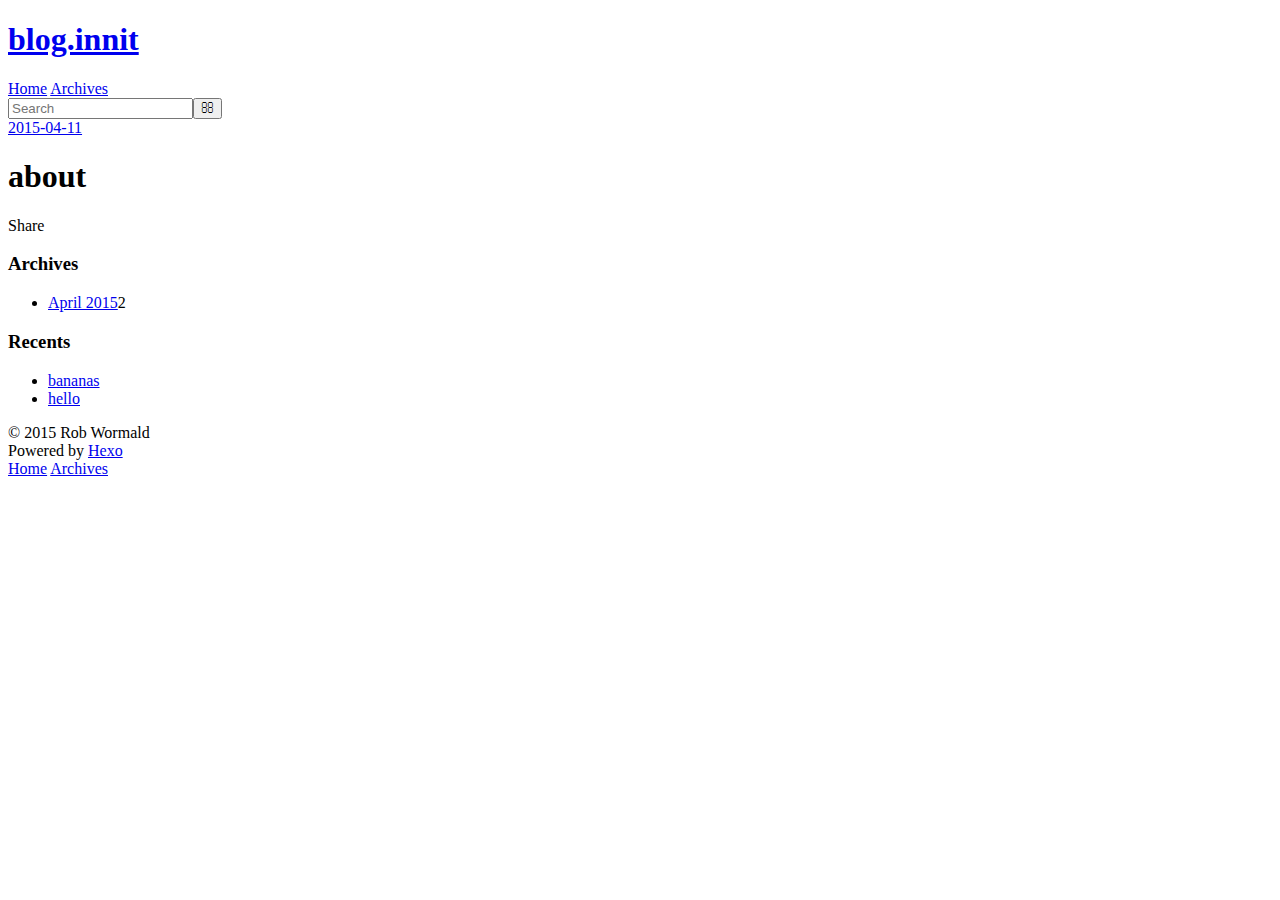
==== about/index.html @ be56ed7e "Site updated: 2015-04-11 02:31:14" ====
<!DOCTYPE html>
<html>
<head>
  <meta charset="utf-8">
  
  <title>about | blog.innit</title>
  <meta name="viewport" content="width=device-width, initial-scale=1, maximum-scale=1">
  <meta name="description" content="javascript blag">
<meta property="og:type" content="website">
<meta property="og:title" content="about">
<meta property="og:url" content="http://innit.github.io/about/index.html">
<meta property="og:site_name" content="blog.innit">
<meta property="og:description" content="javascript blag">
<meta name="twitter:card" content="summary">
<meta name="twitter:title" content="about">
<meta name="twitter:description" content="javascript blag">
  
    <link rel="alternative" href="/atom.xml" title="blog.innit" type="application/atom+xml">
  
  
    <link rel="icon" href="/favicon.png">
  
  <link href="//fonts.googleapis.com/css?family=Source+Code+Pro" rel="stylesheet" type="text/css">
  <link rel="stylesheet" href="/blog/./css/style.css" type="text/css">
  

</head>

<body>
  <div id="container">
    <div id="wrap">
      <header id="header">
  <div id="banner"></div>
  <div id="header-outer" class="outer">
    <div id="header-title" class="inner">
      <h1 id="logo-wrap">
        <a href="/" id="logo">blog.innit</a>
      </h1>
      
    </div>
    <div id="header-inner" class="inner">
      <nav id="main-nav">
        <a id="main-nav-toggle" class="nav-icon"></a>
        
          <a class="main-nav-link" href="/">Home</a>
        
          <a class="main-nav-link" href="/archives">Archives</a>
        
      </nav>
      <nav id="sub-nav">
        
          <a id="nav-rss-link" class="nav-icon" href="/atom.xml" title="RSS Feed"></a>
        
        <a id="nav-search-btn" class="nav-icon" title="Search"></a>
      </nav>
      <div id="search-form-wrap">
        <form action="//google.com/search" method="get" accept-charset="UTF-8" class="search-form"><input type="search" name="q" results="0" class="search-form-input" placeholder="Search"><button type="submit" class="search-form-submit">&#xF002;</button><input type="hidden" name="q" value="site:http://innit.github.io"></form>
      </div>
    </div>
  </div>
</header>
      <div class="outer">
        <section id="main"><article id="page-undefined" class="article article-type-page" itemscope itemprop="blogPost">
  <div class="article-meta">
    <a href="/blog/about/index.html" class="article-date">
  <time datetime="2015-04-11T09:03:43.000Z" itemprop="datePublished">2015-04-11</time>
</a>
    
  </div>
  <div class="article-inner">
    
    
      <header class="article-header">
        
  
    <h1 class="article-title" itemprop="name">
      about
    </h1>
  

      </header>
    
    <div class="article-entry" itemprop="articleBody">
      
        
      
    </div>
    <footer class="article-footer">
      <a data-url="http://innit.github.io/about/index.html" data-id="ci8ctoqxe00018dioqwnt74qx" class="article-share-link">Share</a>
      
      
    </footer>
  </div>
  
    
  
</article>

</section>
        
          <aside id="sidebar">
  
    
  
    
  
    
  
    
  <div class="widget-wrap">
    <h3 class="widget-title">Archives</h3>
    <div class="widget">
      <ul class="archive-list"><li class="archive-list-item"><a class="archive-list-link" href="/blog/archives/2015/04/">April 2015</a><span class="archive-list-count">2</span></li></ul>
    </div>
  </div>

  
    
  <div class="widget-wrap">
    <h3 class="widget-title">Recents</h3>
    <div class="widget">
      <ul>
        
          <li>
            <a href="/blog/2015/04/11/bananas/">bananas</a>
          </li>
        
          <li>
            <a href="/blog/2015/04/11/hello/">hello</a>
          </li>
        
      </ul>
    </div>
  </div>

  
</aside>
        
      </div>
      <footer id="footer">
  
  <div class="outer">
    <div id="footer-info" class="inner">
      &copy; 2015 Rob Wormald<br>
      Powered by <a href="http://hexo.io/" target="_blank">Hexo</a>
    </div>
  </div>
</footer>
    </div>
    <nav id="mobile-nav">
  
    <a href="/" class="mobile-nav-link">Home</a>
  
    <a href="/archives" class="mobile-nav-link">Archives</a>
  
</nav>
    

<script src="//ajax.googleapis.com/ajax/libs/jquery/2.0.3/jquery.min.js"></script>


  <link rel="stylesheet" href="/blog/fancybox/jquery.fancybox.css" type="text/css">
  <script src="/blog/fancybox/jquery.fancybox.pack.js" type="text/javascript"></script>


<script src="/blog/js/script.js" type="text/javascript"></script>

  </div>
</body>
</html>
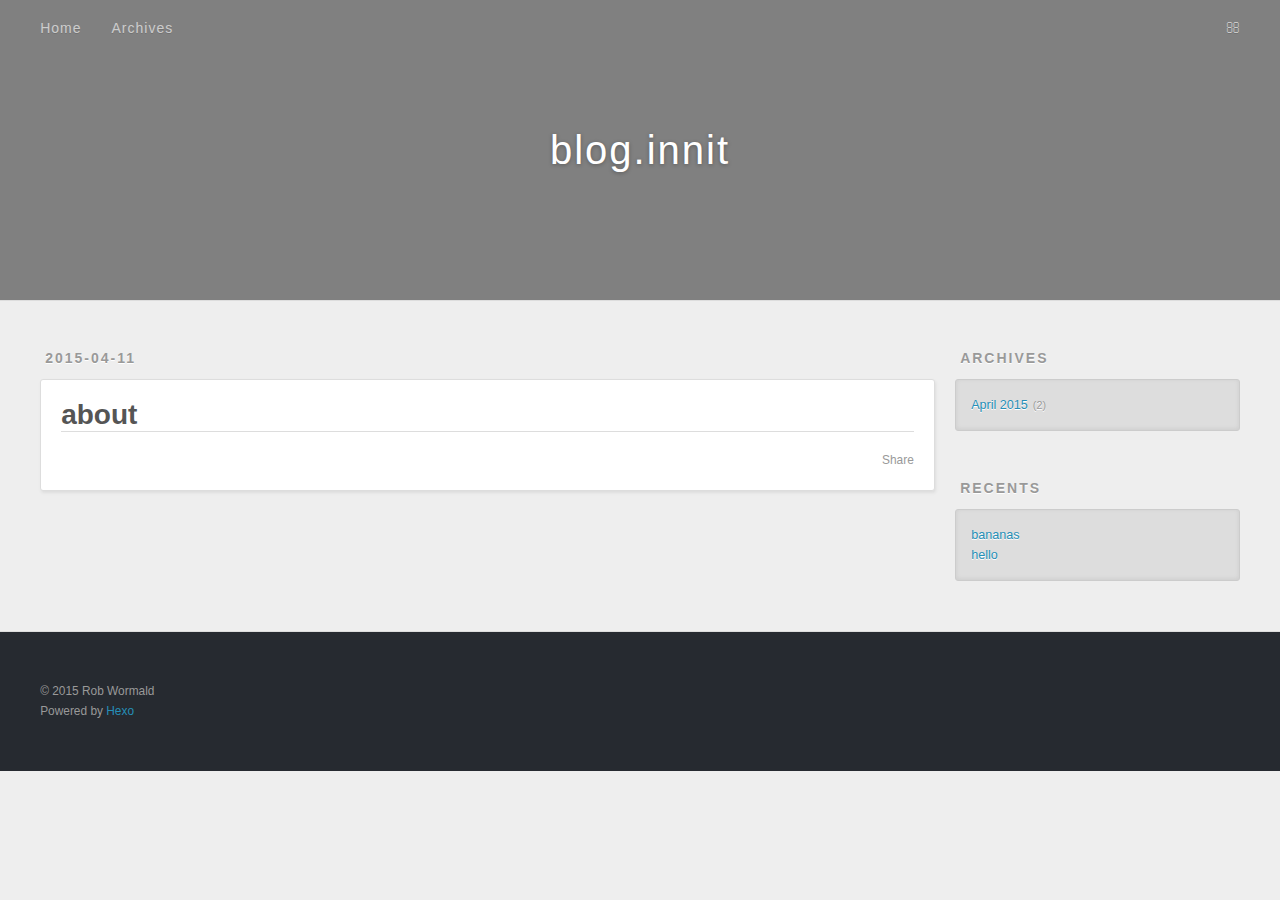
==== commit 7fe8d7dd: "Site updated: 2015-04-11 02:45:15" ====
--- a/about/index.html
+++ b/about/index.html
@@ -14,6 +14,8 @@
 <meta name="twitter:card" content="summary">
 <meta name="twitter:title" content="about">
 <meta name="twitter:description" content="javascript blag">
+<meta name="twitter:creator" content="@robwormald">
+<link rel="publisher" href="robwormald">
   
     <link rel="alternative" href="/atom.xml" title="blog.innit" type="application/atom+xml">
   
@@ -21,8 +23,21 @@
     <link rel="icon" href="/favicon.png">
   
   <link href="//fonts.googleapis.com/css?family=Source+Code+Pro" rel="stylesheet" type="text/css">
-  <link rel="stylesheet" href="/blog/./css/style.css" type="text/css">
+  <link rel="stylesheet" href="/./css/style.css" type="text/css">
   
+<!-- Google Analytics -->
+<script type="text/javascript">
+(function(i,s,o,g,r,a,m){i['GoogleAnalyticsObject']=r;i[r]=i[r]||function(){
+(i[r].q=i[r].q||[]).push(arguments)},i[r].l=1*new Date();a=s.createElement(o),
+m=s.getElementsByTagName(o)[0];a.async=1;a.src=g;m.parentNode.insertBefore(a,m)
+})(window,document,'script','//www.google-analytics.com/analytics.js','ga');
+
+ga('create', 'UA-61708644-1', 'auto');
+ga('send', 'pageview');
+
+</script>
+<!-- End Google Analytics -->
+
 
 </head>
 
@@ -62,7 +77,7 @@
       <div class="outer">
         <section id="main"><article id="page-undefined" class="article article-type-page" itemscope itemprop="blogPost">
   <div class="article-meta">
-    <a href="/blog/about/index.html" class="article-date">
+    <a href="/about/index.html" class="article-date">
   <time datetime="2015-04-11T09:03:43.000Z" itemprop="datePublished">2015-04-11</time>
 </a>
     
@@ -86,7 +101,7 @@
       
     </div>
     <footer class="article-footer">
-      <a data-url="http://innit.github.io/about/index.html" data-id="ci8ctoqxe00018dioqwnt74qx" class="article-share-link">Share</a>
+      <a data-url="http://innit.github.io/about/index.html" data-id="ci8cu6v380001fhiofdmu8w2y" class="article-share-link">Share</a>
       
       
     </footer>
@@ -110,7 +125,7 @@
   <div class="widget-wrap">
     <h3 class="widget-title">Archives</h3>
     <div class="widget">
-      <ul class="archive-list"><li class="archive-list-item"><a class="archive-list-link" href="/blog/archives/2015/04/">April 2015</a><span class="archive-list-count">2</span></li></ul>
+      <ul class="archive-list"><li class="archive-list-item"><a class="archive-list-link" href="/archives/2015/04/">April 2015</a><span class="archive-list-count">2</span></li></ul>
     </div>
   </div>
 
@@ -122,11 +137,11 @@
       <ul>
         
           <li>
-            <a href="/blog/2015/04/11/bananas/">bananas</a>
+            <a href="/2015/04/11/bananas/">bananas</a>
           </li>
         
           <li>
-            <a href="/blog/2015/04/11/hello/">hello</a>
+            <a href="/2015/04/11/hello/">hello</a>
           </li>
         
       </ul>
@@ -159,11 +174,11 @@
 <script src="//ajax.googleapis.com/ajax/libs/jquery/2.0.3/jquery.min.js"></script>
 
 
-  <link rel="stylesheet" href="/blog/fancybox/jquery.fancybox.css" type="text/css">
-  <script src="/blog/fancybox/jquery.fancybox.pack.js" type="text/javascript"></script>
+  <link rel="stylesheet" href="/fancybox/jquery.fancybox.css" type="text/css">
+  <script src="/fancybox/jquery.fancybox.pack.js" type="text/javascript"></script>
 
 
-<script src="/blog/js/script.js" type="text/javascript"></script>
+<script src="/js/script.js" type="text/javascript"></script>
 
   </div>
 </body>
--- a/css/style.css
+++ b/css/style.css
@@ -0,0 +1,1372 @@
+body {
+  width: 100%;
+}
+body:before,
+body:after {
+  content: "";
+  display: table;
+}
+body:after {
+  clear: both;
+}
+html,
+body,
+div,
+span,
+applet,
+object,
+iframe,
+h1,
+h2,
+h3,
+h4,
+h5,
+h6,
+p,
+blockquote,
+pre,
+a,
+abbr,
+acronym,
+address,
+big,
+cite,
+code,
+del,
+dfn,
+em,
+img,
+ins,
+kbd,
+q,
+s,
+samp,
+small,
+strike,
+strong,
+sub,
+sup,
+tt,
+var,
+dl,
+dt,
+dd,
+ol,
+ul,
+li,
+fieldset,
+form,
+label,
+legend,
+table,
+caption,
+tbody,
+tfoot,
+thead,
+tr,
+th,
+td {
+  margin: 0;
+  padding: 0;
+  border: 0;
+  outline: 0;
+  font-weight: inherit;
+  font-style: inherit;
+  font-family: inherit;
+  font-size: 100%;
+  vertical-align: baseline;
+}
+body {
+  line-height: 1;
+  color: #000;
+  background: #fff;
+}
+ol,
+ul {
+  list-style: none;
+}
+table {
+  border-collapse: separate;
+  border-spacing: 0;
+  vertical-align: middle;
+}
+caption,
+th,
+td {
+  text-align: left;
+  font-weight: normal;
+  vertical-align: middle;
+}
+a img {
+  border: none;
+}
+input,
+button {
+  margin: 0;
+  padding: 0;
+}
+input::-moz-focus-inner,
+button::-moz-focus-inner {
+  border: 0;
+  padding: 0;
+}
+@font-face {
+  font-family: FontAwesome;
+  font-style: normal;
+  font-weight: normal;
+  src: url("fonts/fontawesome-webfont.eot?v=#4.0.3");
+  src: url("fonts/fontawesome-webfont.eot?#iefix&v=#4.0.3") format("embedded-opentype"), url("fonts/fontawesome-webfont.woff?v=#4.0.3") format("woff"), url("fonts/fontawesome-webfont.ttf?v=#4.0.3") format("truetype"), url("fonts/fontawesome-webfont.svg#fontawesomeregular?v=#4.0.3") format("svg");
+}
+html,
+body,
+#container {
+  height: 100%;
+}
+body {
+  background: #eee;
+  font: 14px "Helvetica Neue", Helvetica, Arial, sans-serif;
+  -webkit-text-size-adjust: 100%;
+}
+.outer {
+  max-width: 1220px;
+  margin: 0 auto;
+  padding: 0 20px;
+}
+.outer:before,
+.outer:after {
+  content: "";
+  display: table;
+}
+.outer:after {
+  clear: both;
+}
+.inner {
+  display: inline;
+  float: left;
+  width: 98.3333333333333%;
+  margin: 0 0.8333333333333%;
+}
+.left,
+.alignleft {
+  float: left;
+}
+.right,
+.alignright {
+  float: right;
+}
+.clear {
+  clear: both;
+}
+#container {
+  position: relative;
+}
+.mobile-nav-on {
+  overflow: hidden;
+}
+#wrap {
+  height: 100%;
+  width: 100%;
+  position: absolute;
+  top: 0;
+  left: 0;
+  -webkit-transition: 0.2s ease-out;
+  -moz-transition: 0.2s ease-out;
+  -ms-transition: 0.2s ease-out;
+  transition: 0.2s ease-out;
+  z-index: 1;
+  background: #eee;
+}
+.mobile-nav-on #wrap {
+  left: 280px;
+}
+@media screen and (min-width: 768px) {
+  #main {
+    display: inline;
+    float: left;
+    width: 73.3333333333333%;
+    margin: 0 0.8333333333333%;
+  }
+}
+.article-date,
+.article-category-link,
+.archive-year,
+.widget-title {
+  text-decoration: none;
+  text-transform: uppercase;
+  letter-spacing: 2px;
+  color: #999;
+  margin-bottom: 1em;
+  margin-left: 5px;
+  line-height: 1em;
+  text-shadow: 0 1px #fff;
+  font-weight: bold;
+}
+.article-inner,
+.archive-article-inner {
+  background: #fff;
+  -webkit-box-shadow: 1px 2px 3px #ddd;
+  box-shadow: 1px 2px 3px #ddd;
+  border: 1px solid #ddd;
+  -webkit-border-radius: 3px;
+  border-radius: 3px;
+}
+.article-entry h1,
+.widget h1 {
+  font-size: 2em;
+}
+.article-entry h2,
+.widget h2 {
+  font-size: 1.5em;
+}
+.article-entry h3,
+.widget h3 {
+  font-size: 1.3em;
+}
+.article-entry h4,
+.widget h4 {
+  font-size: 1.2em;
+}
+.article-entry h5,
+.widget h5 {
+  font-size: 1em;
+}
+.article-entry h6,
+.widget h6 {
+  font-size: 1em;
+  color: #999;
+}
+.article-entry hr,
+.widget hr {
+  border: 1px dashed #ddd;
+}
+.article-entry strong,
+.widget strong {
+  font-weight: bold;
+}
+.article-entry em,
+.widget em,
+.article-entry cite,
+.widget cite {
+  font-style: italic;
+}
+.article-entry sup,
+.widget sup,
+.article-entry sub,
+.widget sub {
+  font-size: 0.75em;
+  line-height: 0;
+  position: relative;
+  vertical-align: baseline;
+}
+.article-entry sup,
+.widget sup {
+  top: -0.5em;
+}
+.article-entry sub,
+.widget sub {
+  bottom: -0.2em;
+}
+.article-entry small,
+.widget small {
+  font-size: 0.85em;
+}
+.article-entry acronym,
+.widget acronym,
+.article-entry abbr,
+.widget abbr {
+  border-bottom: 1px dotted;
+}
+.article-entry ul,
+.widget ul,
+.article-entry ol,
+.widget ol,
+.article-entry dl,
+.widget dl {
+  margin: 0 20px;
+  line-height: 1.6em;
+}
+.article-entry ul ul,
+.widget ul ul,
+.article-entry ol ul,
+.widget ol ul,
+.article-entry ul ol,
+.widget ul ol,
+.article-entry ol ol,
+.widget ol ol {
+  margin-top: 0;
+  margin-bottom: 0;
+}
+.article-entry ul,
+.widget ul {
+  list-style: disc;
+}
+.article-entry ol,
+.widget ol {
+  list-style: decimal;
+}
+.article-entry dt,
+.widget dt {
+  font-weight: bold;
+}
+#header {
+  height: 300px;
+  position: relative;
+  border-bottom: 1px solid #ddd;
+  background-color: #808080;
+}
+#header:before,
+#header:after {
+  content: "";
+  position: absolute;
+  left: 0;
+  right: 0;
+  height: 40px;
+}
+#header:before {
+  top: 0;
+}
+#header:after {
+  bottom: 0;
+}
+#header-outer {
+  height: 100%;
+  position: relative;
+}
+#header-inner {
+  position: relative;
+  overflow: hidden;
+}
+#banner {
+  position: absolute;
+  top: 0;
+  left: 0;
+  width: 100%;
+  height: 100%;
+  background: url("images/banner.jpg") center #000;
+  -webkit-background-size: cover;
+  -moz-background-size: cover;
+  background-size: cover;
+  z-index: -1;
+}
+#header-title {
+  text-align: center;
+  height: 40px;
+  position: absolute;
+  top: 50%;
+  left: 0;
+  margin-top: -20px;
+}
+#logo,
+#subtitle {
+  text-decoration: none;
+  color: #fff;
+  font-weight: 300;
+  text-shadow: 0 1px 4px rgba(0,0,0,0.3);
+}
+#logo {
+  font-size: 40px;
+  line-height: 40px;
+  letter-spacing: 2px;
+}
+#subtitle {
+  font-size: 16px;
+  line-height: 16px;
+  letter-spacing: 1px;
+}
+#subtitle-wrap {
+  margin-top: 16px;
+}
+#main-nav {
+  float: left;
+  margin-left: -15px;
+}
+.nav-icon,
+.main-nav-link {
+  float: left;
+  color: #fff;
+  opacity: 0.6;
+  text-decoration: none;
+  text-shadow: 0 1px rgba(0,0,0,0.2);
+  -webkit-transition: opacity 0.2s;
+  -moz-transition: opacity 0.2s;
+  -ms-transition: opacity 0.2s;
+  transition: opacity 0.2s;
+  display: block;
+  padding: 20px 15px;
+}
+.nav-icon:hover,
+.main-nav-link:hover {
+  opacity: 1;
+}
+.nav-icon {
+  font-family: FontAwesome;
+  text-align: center;
+  font-size: 14px;
+  width: 14px;
+  height: 14px;
+  padding: 20px 15px;
+  position: relative;
+  cursor: pointer;
+}
+.main-nav-link {
+  font-weight: 300;
+  letter-spacing: 1px;
+}
+@media screen and (max-width: 479px) {
+  .main-nav-link {
+    display: none;
+  }
+}
+#main-nav-toggle {
+  display: none;
+}
+#main-nav-toggle:before {
+  content: "\f0c9";
+}
+@media screen and (max-width: 479px) {
+  #main-nav-toggle {
+    display: block;
+  }
+}
+#sub-nav {
+  float: right;
+  margin-right: -15px;
+}
+#nav-rss-link:before {
+  content: "\f09e";
+}
+#nav-search-btn:before {
+  content: "\f002";
+}
+#search-form-wrap {
+  position: absolute;
+  top: 15px;
+  width: 150px;
+  height: 30px;
+  right: -150px;
+  opacity: 0;
+  -webkit-transition: 0.2s ease-out;
+  -moz-transition: 0.2s ease-out;
+  -ms-transition: 0.2s ease-out;
+  transition: 0.2s ease-out;
+}
+#search-form-wrap.on {
+  opacity: 1;
+  right: 0;
+}
+@media screen and (max-width: 479px) {
+  #search-form-wrap {
+    width: 100%;
+    right: -100%;
+  }
+}
+.search-form {
+  position: absolute;
+  top: 0;
+  left: 0;
+  right: 0;
+  background: #fff;
+  padding: 5px 15px;
+  -webkit-border-radius: 15px;
+  border-radius: 15px;
+  -webkit-box-shadow: 0 0 10px rgba(0,0,0,0.3);
+  box-shadow: 0 0 10px rgba(0,0,0,0.3);
+}
+.search-form-input {
+  border: none;
+  background: none;
+  color: #555;
+  width: 100%;
+  font: 13px "Helvetica Neue", Helvetica, Arial, sans-serif;
+  outline: none;
+}
+.search-form-input::-webkit-search-results-decoration,
+.search-form-input::-webkit-search-cancel-button {
+  -webkit-appearance: none;
+}
+.search-form-submit {
+  position: absolute;
+  top: 50%;
+  right: 10px;
+  margin-top: -7px;
+  font: 13px FontAwesome;
+  border: none;
+  background: none;
+  color: #bbb;
+  cursor: pointer;
+}
+.search-form-submit:hover,
+.search-form-submit:focus {
+  color: #777;
+}
+.article {
+  margin: 50px 0;
+}
+.article-inner {
+  overflow: hidden;
+}
+.article-meta:before,
+.article-meta:after {
+  content: "";
+  display: table;
+}
+.article-meta:after {
+  clear: both;
+}
+.article-date {
+  float: left;
+}
+.article-category {
+  float: left;
+  line-height: 1em;
+  color: #ccc;
+  text-shadow: 0 1px #fff;
+  margin-left: 8px;
+}
+.article-category:before {
+  content: "\2022";
+}
+.article-category-link {
+  margin: 0 12px 1em;
+}
+.article-header {
+  padding: 20px 20px 0;
+}
+.article-title {
+  text-decoration: none;
+  font-size: 2em;
+  font-weight: bold;
+  color: #555;
+  line-height: 1.1em;
+  -webkit-transition: color 0.2s;
+  -moz-transition: color 0.2s;
+  -ms-transition: color 0.2s;
+  transition: color 0.2s;
+}
+a.article-title:hover {
+  color: #258fb8;
+}
+.article-entry {
+  color: #555;
+  padding: 0 20px;
+}
+.article-entry:before,
+.article-entry:after {
+  content: "";
+  display: table;
+}
+.article-entry:after {
+  clear: both;
+}
+.article-entry p,
+.article-entry table {
+  line-height: 1.6em;
+  margin: 1.6em 0;
+}
+.article-entry h1,
+.article-entry h2,
+.article-entry h3,
+.article-entry h4,
+.article-entry h5,
+.article-entry h6 {
+  font-weight: bold;
+}
+.article-entry h1,
+.article-entry h2,
+.article-entry h3,
+.article-entry h4,
+.article-entry h5,
+.article-entry h6 {
+  line-height: 1.1em;
+  margin: 1.1em 0;
+}
+.article-entry a {
+  color: #258fb8;
+  text-decoration: none;
+}
+.article-entry a:hover {
+  text-decoration: underline;
+}
+.article-entry ul,
+.article-entry ol,
+.article-entry dl {
+  margin-top: 1.6em;
+  margin-bottom: 1.6em;
+}
+.article-entry img,
+.article-entry video {
+  max-width: 100%;
+  height: auto;
+  display: block;
+  margin: auto;
+}
+.article-entry iframe {
+  border: none;
+}
+.article-entry table {
+  width: 100%;
+  border-collapse: collapse;
+  border-spacing: 0;
+}
+.article-entry th {
+  font-weight: bold;
+  border-bottom: 3px solid #ddd;
+  padding-bottom: 0.5em;
+}
+.article-entry td {
+  border-bottom: 1px solid #ddd;
+  padding: 10px 0;
+}
+.article-entry blockquote {
+  font-family: Georgia, "Times New Roman", serif;
+  font-size: 1.4em;
+  margin: 1.6em 20px;
+  text-align: center;
+}
+.article-entry blockquote footer {
+  font-size: 14px;
+  margin: 1.6em 0;
+  font-family: "Helvetica Neue", Helvetica, Arial, sans-serif;
+}
+.article-entry blockquote footer cite:before {
+  content: "—";
+  padding: 0 0.5em;
+}
+.article-entry .pullquote {
+  text-align: left;
+  width: 45%;
+  margin: 0;
+}
+.article-entry .pullquote.left {
+  margin-left: 0.5em;
+  margin-right: 1em;
+}
+.article-entry .pullquote.right {
+  margin-right: 0.5em;
+  margin-left: 1em;
+}
+.article-entry .caption {
+  color: #999;
+  display: block;
+  font-size: 0.9em;
+  margin-top: 0.5em;
+  position: relative;
+  text-align: center;
+}
+.article-entry .video-container {
+  position: relative;
+  padding-top: 56.25%;
+  height: 0;
+  overflow: hidden;
+}
+.article-entry .video-container iframe,
+.article-entry .video-container object,
+.article-entry .video-container embed {
+  position: absolute;
+  top: 0;
+  left: 0;
+  width: 100%;
+  height: 100%;
+  margin-top: 0;
+}
+.article-more-link a {
+  display: inline-block;
+  line-height: 1em;
+  padding: 6px 15px;
+  -webkit-border-radius: 15px;
+  border-radius: 15px;
+  background: #eee;
+  color: #999;
+  text-shadow: 0 1px #fff;
+  text-decoration: none;
+}
+.article-more-link a:hover {
+  background: #258fb8;
+  color: #fff;
+  text-decoration: none;
+  text-shadow: 0 1px #1e7293;
+}
+.article-footer {
+  font-size: 0.85em;
+  line-height: 1.6em;
+  border-top: 1px solid #ddd;
+  padding-top: 1.6em;
+  margin: 0 20px 20px;
+}
+.article-footer:before,
+.article-footer:after {
+  content: "";
+  display: table;
+}
+.article-footer:after {
+  clear: both;
+}
+.article-footer a {
+  color: #999;
+  text-decoration: none;
+}
+.article-footer a:hover {
+  color: #555;
+}
+.article-tag-list-item {
+  float: left;
+  margin-right: 10px;
+}
+.article-tag-list-link:before {
+  content: "#";
+}
+.article-comment-link {
+  float: right;
+}
+.article-comment-link:before {
+  content: "\f075";
+  font-family: FontAwesome;
+  padding-right: 8px;
+}
+.article-share-link {
+  cursor: pointer;
+  float: right;
+  margin-left: 20px;
+}
+.article-share-link:before {
+  content: "\f064";
+  font-family: FontAwesome;
+  padding-right: 6px;
+}
+#article-nav {
+  position: relative;
+}
+#article-nav:before,
+#article-nav:after {
+  content: "";
+  display: table;
+}
+#article-nav:after {
+  clear: both;
+}
+@media screen and (min-width: 768px) {
+  #article-nav {
+    margin: 50px 0;
+  }
+  #article-nav:before {
+    width: 8px;
+    height: 8px;
+    position: absolute;
+    top: 50%;
+    left: 50%;
+    margin-top: -4px;
+    margin-left: -4px;
+    content: "";
+    -webkit-border-radius: 50%;
+    border-radius: 50%;
+    background: #ddd;
+    -webkit-box-shadow: 0 1px 2px #fff;
+    box-shadow: 0 1px 2px #fff;
+  }
+}
+.article-nav-link-wrap {
+  text-decoration: none;
+  text-shadow: 0 1px #fff;
+  color: #999;
+  -webkit-box-sizing: border-box;
+  -moz-box-sizing: border-box;
+  box-sizing: border-box;
+  margin-top: 50px;
+  text-align: center;
+  display: block;
+}
+.article-nav-link-wrap:hover {
+  color: #555;
+}
+@media screen and (min-width: 768px) {
+  .article-nav-link-wrap {
+    width: 50%;
+    margin-top: 0;
+  }
+}
+@media screen and (min-width: 768px) {
+  #article-nav-newer {
+    float: left;
+    text-align: right;
+    padding-right: 20px;
+  }
+}
+@media screen and (min-width: 768px) {
+  #article-nav-older {
+    float: right;
+    text-align: left;
+    padding-left: 20px;
+  }
+}
+.article-nav-caption {
+  text-transform: uppercase;
+  letter-spacing: 2px;
+  color: #ddd;
+  line-height: 1em;
+  font-weight: bold;
+}
+#article-nav-newer .article-nav-caption {
+  margin-right: -2px;
+}
+.article-nav-title {
+  font-size: 0.85em;
+  line-height: 1.6em;
+  margin-top: 0.5em;
+}
+.article-share-box {
+  position: absolute;
+  display: none;
+  background: #fff;
+  -webkit-box-shadow: 1px 2px 10px rgba(0,0,0,0.2);
+  box-shadow: 1px 2px 10px rgba(0,0,0,0.2);
+  -webkit-border-radius: 3px;
+  border-radius: 3px;
+  margin-left: -145px;
+  overflow: hidden;
+  z-index: 1;
+}
+.article-share-box.on {
+  display: block;
+}
+.article-share-input {
+  width: 100%;
+  background: none;
+  -webkit-box-sizing: border-box;
+  -moz-box-sizing: border-box;
+  box-sizing: border-box;
+  font: 14px "Helvetica Neue", Helvetica, Arial, sans-serif;
+  padding: 0 15px;
+  color: #555;
+  outline: none;
+  border: 1px solid #ddd;
+  -webkit-border-radius: 3px 3px 0 0;
+  border-radius: 3px 3px 0 0;
+  height: 36px;
+  line-height: 36px;
+}
+.article-share-links {
+  background: #eee;
+}
+.article-share-links:before,
+.article-share-links:after {
+  content: "";
+  display: table;
+}
+.article-share-links:after {
+  clear: both;
+}
+.article-share-twitter,
+.article-share-facebook,
+.article-share-pinterest,
+.article-share-google {
+  width: 50px;
+  height: 36px;
+  display: block;
+  float: left;
+  position: relative;
+  color: #999;
+  text-shadow: 0 1px #fff;
+}
+.article-share-twitter:before,
+.article-share-facebook:before,
+.article-share-pinterest:before,
+.article-share-google:before {
+  font-size: 20px;
+  font-family: FontAwesome;
+  width: 20px;
+  height: 20px;
+  position: absolute;
+  top: 50%;
+  left: 50%;
+  margin-top: -10px;
+  margin-left: -10px;
+  text-align: center;
+}
+.article-share-twitter:hover,
+.article-share-facebook:hover,
+.article-share-pinterest:hover,
+.article-share-google:hover {
+  color: #fff;
+}
+.article-share-twitter:before {
+  content: "\f099";
+}
+.article-share-twitter:hover {
+  background: #00aced;
+  text-shadow: 0 1px #008abe;
+}
+.article-share-facebook:before {
+  content: "\f09a";
+}
+.article-share-facebook:hover {
+  background: #3b5998;
+  text-shadow: 0 1px #2f477a;
+}
+.article-share-pinterest:before {
+  content: "\f0d2";
+}
+.article-share-pinterest:hover {
+  background: #cb2027;
+  text-shadow: 0 1px #a21a1f;
+}
+.article-share-google:before {
+  content: "\f0d5";
+}
+.article-share-google:hover {
+  background: #dd4b39;
+  text-shadow: 0 1px #be3221;
+}
+.article-gallery {
+  background: #000;
+  position: relative;
+}
+.article-gallery-photos {
+  position: relative;
+  overflow: hidden;
+}
+.article-gallery-img {
+  display: none;
+  max-width: 100%;
+}
+.article-gallery-img:first-child {
+  display: block;
+}
+.article-gallery-img.loaded {
+  position: absolute;
+  display: block;
+}
+.article-gallery-img img {
+  display: block;
+  max-width: 100%;
+  margin: 0 auto;
+}
+#comments {
+  background: #fff;
+  -webkit-box-shadow: 1px 2px 3px #ddd;
+  box-shadow: 1px 2px 3px #ddd;
+  padding: 20px;
+  border: 1px solid #ddd;
+  -webkit-border-radius: 3px;
+  border-radius: 3px;
+  margin: 50px 0;
+}
+#comments a {
+  color: #258fb8;
+}
+.archives-wrap {
+  margin: 50px 0;
+}
+.archives:before,
+.archives:after {
+  content: "";
+  display: table;
+}
+.archives:after {
+  clear: both;
+}
+.archive-year-wrap {
+  margin-bottom: 1em;
+}
+.archives {
+  -webkit-column-gap: 10px;
+  -moz-column-gap: 10px;
+  column-gap: 10px;
+}
+@media screen and (min-width: 480px) and (max-width: 767px) {
+  .archives {
+    -webkit-column-count: 2;
+    -moz-column-count: 2;
+    column-count: 2;
+  }
+}
+@media screen and (min-width: 768px) {
+  .archives {
+    -webkit-column-count: 3;
+    -moz-column-count: 3;
+    column-count: 3;
+  }
+}
+.archive-article {
+  -webkit-column-break-inside: avoid;
+  page-break-inside: avoid;
+  overflow: hidden;
+  break-inside: avoid-column;
+}
+.archive-article-inner {
+  padding: 10px;
+  margin-bottom: 15px;
+}
+.archive-article-title {
+  text-decoration: none;
+  font-weight: bold;
+  color: #555;
+  -webkit-transition: color 0.2s;
+  -moz-transition: color 0.2s;
+  -ms-transition: color 0.2s;
+  transition: color 0.2s;
+  line-height: 1.6em;
+}
+.archive-article-title:hover {
+  color: #258fb8;
+}
+.archive-article-footer {
+  margin-top: 1em;
+}
+.archive-article-date {
+  color: #999;
+  text-decoration: none;
+  font-size: 0.85em;
+  line-height: 1em;
+  margin-bottom: 0.5em;
+  display: block;
+}
+#page-nav {
+  margin: 50px auto;
+  background: #fff;
+  -webkit-box-shadow: 1px 2px 3px #ddd;
+  box-shadow: 1px 2px 3px #ddd;
+  border: 1px solid #ddd;
+  -webkit-border-radius: 3px;
+  border-radius: 3px;
+  text-align: center;
+  color: #999;
+  overflow: hidden;
+}
+#page-nav:before,
+#page-nav:after {
+  content: "";
+  display: table;
+}
+#page-nav:after {
+  clear: both;
+}
+#page-nav a,
+#page-nav span {
+  padding: 10px 20px;
+  line-height: 1;
+  height: 2ex;
+}
+#page-nav a {
+  color: #999;
+  text-decoration: none;
+}
+#page-nav a:hover {
+  background: #999;
+  color: #fff;
+}
+#page-nav .prev {
+  float: left;
+}
+#page-nav .next {
+  float: right;
+}
+#page-nav .page-number {
+  display: inline-block;
+}
+@media screen and (max-width: 479px) {
+  #page-nav .page-number {
+    display: none;
+  }
+}
+#page-nav .current {
+  color: #555;
+  font-weight: bold;
+}
+#page-nav .space {
+  color: #ddd;
+}
+#footer {
+  background: #262a30;
+  padding: 50px 0;
+  border-top: 1px solid #ddd;
+  color: #999;
+}
+#footer a {
+  color: #258fb8;
+  text-decoration: none;
+}
+#footer a:hover {
+  text-decoration: underline;
+}
+#footer-info {
+  line-height: 1.6em;
+  font-size: 0.85em;
+}
+.article-entry pre,
+.article-entry .highlight {
+  background: #2d2d2d;
+  margin: 0 -20px;
+  padding: 15px 20px;
+  border-style: solid;
+  border-color: #ddd;
+  border-width: 1px 0;
+  overflow: auto;
+  color: #ccc;
+  line-height: 22.400000000000002px;
+}
+.article-entry .highlight .gutter pre,
+.article-entry .gist .gist-file .gist-data .line-numbers {
+  color: #666;
+  font-size: 0.85em;
+}
+.article-entry pre,
+.article-entry code {
+  font-family: "Source Code Pro", Consolas, Monaco, Menlo, Consolas, monospace;
+}
+.article-entry code {
+  background: #eee;
+  text-shadow: 0 1px #fff;
+  padding: 0 0.3em;
+}
+.article-entry pre code {
+  background: none;
+  text-shadow: none;
+  padding: 0;
+}
+.article-entry .highlight pre {
+  border: none;
+  margin: 0;
+  padding: 0;
+}
+.article-entry .highlight table {
+  margin: 0;
+  width: auto;
+}
+.article-entry .highlight td {
+  border: none;
+  padding: 0;
+}
+.article-entry .highlight figcaption {
+  font-size: 0.85em;
+  color: #999;
+  line-height: 1em;
+  margin-bottom: 1em;
+}
+.article-entry .highlight figcaption:before,
+.article-entry .highlight figcaption:after {
+  content: "";
+  display: table;
+}
+.article-entry .highlight figcaption:after {
+  clear: both;
+}
+.article-entry .highlight figcaption a {
+  float: right;
+}
+.article-entry .highlight .gutter pre {
+  text-align: right;
+  padding-right: 20px;
+}
+.article-entry .highlight .line {
+  height: 22.400000000000002px;
+}
+.article-entry .gist {
+  margin: 0 -20px;
+  border-style: solid;
+  border-color: #ddd;
+  border-width: 1px 0;
+  background: #2d2d2d;
+  padding: 15px 20px 15px 0;
+}
+.article-entry .gist .gist-file {
+  border: none;
+  font-family: "Source Code Pro", Consolas, Monaco, Menlo, Consolas, monospace;
+  margin: 0;
+}
+.article-entry .gist .gist-file .gist-data {
+  background: none;
+  border: none;
+}
+.article-entry .gist .gist-file .gist-data .line-numbers {
+  background: none;
+  border: none;
+  padding: 0 20px 0 0;
+}
+.article-entry .gist .gist-file .gist-data .line-data {
+  padding: 0 !important;
+}
+.article-entry .gist .gist-file .highlight {
+  margin: 0;
+  padding: 0;
+  border: none;
+}
+.article-entry .gist .gist-file .gist-meta {
+  background: #2d2d2d;
+  color: #999;
+  font: 0.85em "Helvetica Neue", Helvetica, Arial, sans-serif;
+  text-shadow: 0 0;
+  padding: 0;
+  margin-top: 1em;
+  margin-left: 20px;
+}
+.article-entry .gist .gist-file .gist-meta a {
+  color: #258fb8;
+  font-weight: normal;
+}
+.article-entry .gist .gist-file .gist-meta a:hover {
+  text-decoration: underline;
+}
+pre .comment,
+pre .title {
+  color: #999;
+}
+pre .variable,
+pre .attribute,
+pre .tag,
+pre .regexp,
+pre .ruby .constant,
+pre .xml .tag .title,
+pre .xml .pi,
+pre .xml .doctype,
+pre .html .doctype,
+pre .css .id,
+pre .css .class,
+pre .css .pseudo {
+  color: #f2777a;
+}
+pre .number,
+pre .preprocessor,
+pre .built_in,
+pre .literal,
+pre .params,
+pre .constant {
+  color: #f99157;
+}
+pre .class,
+pre .ruby .class .title,
+pre .css .rules .attribute {
+  color: #9c9;
+}
+pre .string,
+pre .value,
+pre .inheritance,
+pre .header,
+pre .ruby .symbol,
+pre .xml .cdata {
+  color: #9c9;
+}
+pre .css .hexcolor {
+  color: #6cc;
+}
+pre .function,
+pre .python .decorator,
+pre .python .title,
+pre .ruby .function .title,
+pre .ruby .title .keyword,
+pre .perl .sub,
+pre .javascript .title,
+pre .coffeescript .title {
+  color: #69c;
+}
+pre .keyword,
+pre .javascript .function {
+  color: #c9c;
+}
+@media screen and (max-width: 479px) {
+  #mobile-nav {
+    position: absolute;
+    top: 0;
+    left: 0;
+    width: 280px;
+    height: 100%;
+    background: #191919;
+    border-right: 1px solid #fff;
+  }
+}
+@media screen and (max-width: 479px) {
+  .mobile-nav-link {
+    display: block;
+    color: #999;
+    text-decoration: none;
+    padding: 15px 20px;
+    font-weight: bold;
+  }
+  .mobile-nav-link:hover {
+    color: #fff;
+  }
+}
+@media screen and (min-width: 768px) {
+  #sidebar {
+    display: inline;
+    float: left;
+    width: 23.3333333333333%;
+    margin: 0 0.8333333333333%;
+  }
+}
+.widget-wrap {
+  margin: 50px 0;
+}
+.widget {
+  color: #777;
+  text-shadow: 0 1px #fff;
+  background: #ddd;
+  -webkit-box-shadow: 0 -1px 4px #ccc inset;
+  box-shadow: 0 -1px 4px #ccc inset;
+  border: 1px solid #ccc;
+  padding: 15px;
+  -webkit-border-radius: 3px;
+  border-radius: 3px;
+}
+.widget a {
+  color: #258fb8;
+  text-decoration: none;
+}
+.widget a:hover {
+  text-decoration: underline;
+}
+.widget ul ul,
+.widget ol ul,
+.widget dl ul,
+.widget ul ol,
+.widget ol ol,
+.widget dl ol,
+.widget ul dl,
+.widget ol dl,
+.widget dl dl {
+  margin-left: 15px;
+  list-style: disc;
+}
+.widget {
+  line-height: 1.6em;
+  word-wrap: break-word;
+  font-size: 0.9em;
+}
+.widget ul,
+.widget ol {
+  list-style: none;
+  margin: 0;
+}
+.widget ul ul,
+.widget ol ul,
+.widget ul ol,
+.widget ol ol {
+  margin: 0 20px;
+}
+.widget ul ul,
+.widget ol ul {
+  list-style: disc;
+}
+.widget ul ol,
+.widget ol ol {
+  list-style: decimal;
+}
+.category-list-count,
+.tag-list-count,
+.archive-list-count {
+  padding-left: 5px;
+  color: #999;
+  font-size: 0.85em;
+}
+.category-list-count:before,
+.tag-list-count:before,
+.archive-list-count:before {
+  content: "(";
+}
+.category-list-count:after,
+.tag-list-count:after,
+.archive-list-count:after {
+  content: ")";
+}
+.tagcloud a {
+  margin-right: 5px;
+}
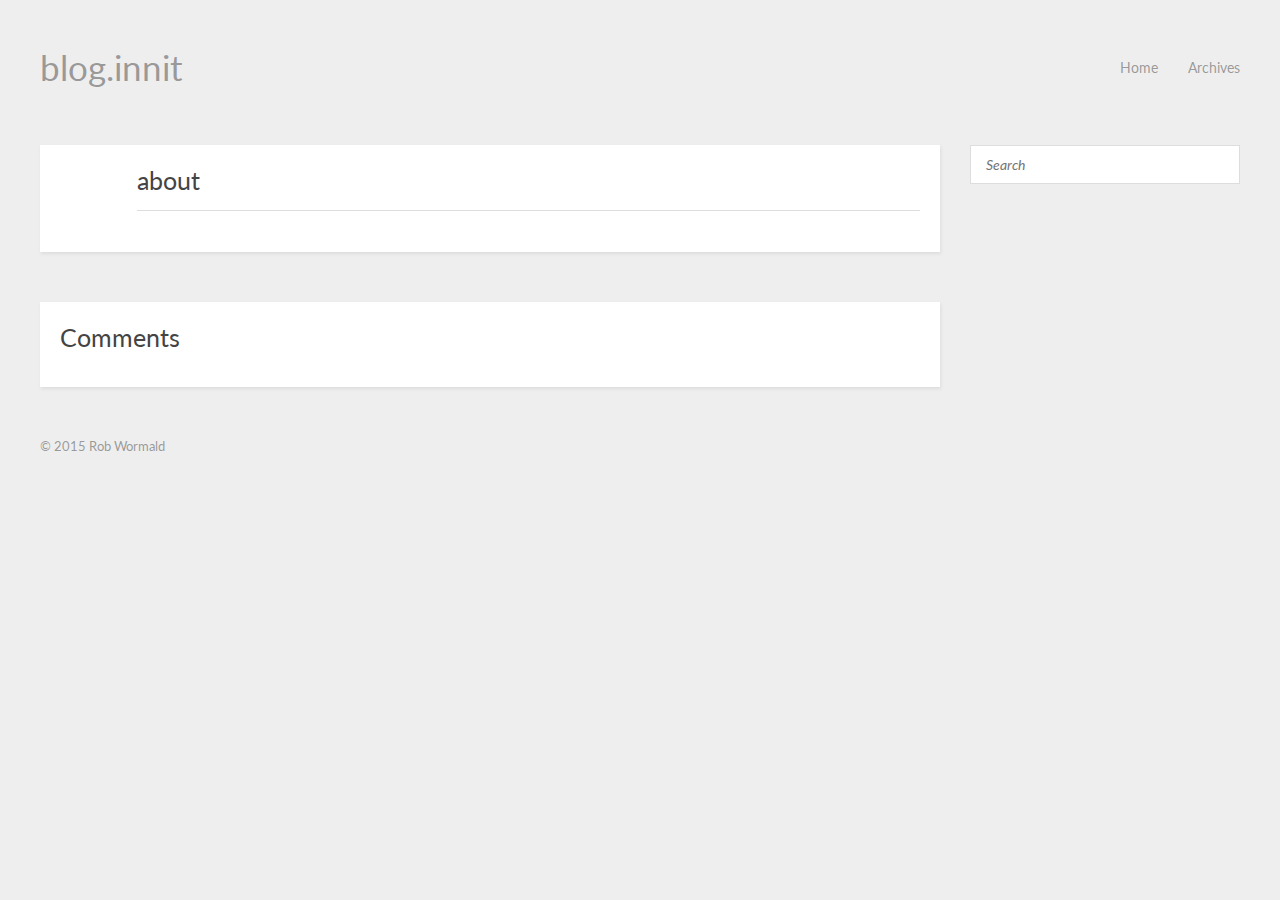
==== commit e09ae630: "Site updated: 2015-04-11 03:08:09" ====
--- a/about/index.html
+++ b/about/index.html
@@ -1,185 +1,149 @@
-<!DOCTYPE html>
+<!DOCTYPE HTML>
 <html>
 <head>
   <meta charset="utf-8">
   
   <title>about | blog.innit</title>
-  <meta name="viewport" content="width=device-width, initial-scale=1, maximum-scale=1">
+  <meta name="author" content="Rob Wormald">
+  
   <meta name="description" content="javascript blag">
-<meta property="og:type" content="website">
-<meta property="og:title" content="about">
-<meta property="og:url" content="http://innit.github.io/about/index.html">
-<meta property="og:site_name" content="blog.innit">
-<meta property="og:description" content="javascript blag">
-<meta name="twitter:card" content="summary">
-<meta name="twitter:title" content="about">
-<meta name="twitter:description" content="javascript blag">
-<meta name="twitter:creator" content="@robwormald">
-<link rel="publisher" href="robwormald">
-  
-    <link rel="alternative" href="/atom.xml" title="blog.innit" type="application/atom+xml">
   
   
-    <link rel="icon" href="/favicon.png">
+  <meta name="viewport" content="width=device-width, initial-scale=1, maximum-scale=1">
+
+  <meta property="og:title" content="about"/>
+  <meta property="og:site_name" content="blog.innit"/>
+
   
-  <link href="//fonts.googleapis.com/css?family=Source+Code+Pro" rel="stylesheet" type="text/css">
-  <link rel="stylesheet" href="/./css/style.css" type="text/css">
+    <meta property="og:image" content="undefined"/>
   
-<!-- Google Analytics -->
-<script type="text/javascript">
-(function(i,s,o,g,r,a,m){i['GoogleAnalyticsObject']=r;i[r]=i[r]||function(){
-(i[r].q=i[r].q||[]).push(arguments)},i[r].l=1*new Date();a=s.createElement(o),
-m=s.getElementsByTagName(o)[0];a.async=1;a.src=g;m.parentNode.insertBefore(a,m)
-})(window,document,'script','//www.google-analytics.com/analytics.js','ga');
 
-ga('create', 'UA-61708644-1', 'auto');
-ga('send', 'pageview');
-
-</script>
-<!-- End Google Analytics -->
-
+  <link href="/favicon.png" rel="icon">
+  <link rel="alternate" href="/atom.xml" title="blog.innit" type="application/atom+xml">
+  <link rel="stylesheet" href="/css/style.css" media="screen" type="text/css">
+  <!--[if lt IE 9]><script src="//html5shiv.googlecode.com/svn/trunk/html5.js"></script><![endif]-->
+  
 
 </head>
 
+
 <body>
-  <div id="container">
-    <div id="wrap">
-      <header id="header">
-  <div id="banner"></div>
-  <div id="header-outer" class="outer">
-    <div id="header-title" class="inner">
-      <h1 id="logo-wrap">
-        <a href="/" id="logo">blog.innit</a>
-      </h1>
+  <header id="header" class="inner"><div class="alignleft">
+  <h1><a href="/">blog.innit</a></h1>
+  <h2><a href="/"></a></h2>
+</div>
+<nav id="main-nav" class="alignright">
+  <ul>
+    
+      <li><a href="/">Home</a></li>
+    
+      <li><a href="/archives">Archives</a></li>
+    
+  </ul>
+  <div class="clearfix"></div>
+</nav>
+<div class="clearfix"></div></header>
+  <div id="content" class="inner">
+    <div id="main-col" class="alignleft"><div id="wrapper"><article class="page">
+  
+  <div class="post-content">
+    <header>
       
-    </div>
-    <div id="header-inner" class="inner">
-      <nav id="main-nav">
-        <a id="main-nav-toggle" class="nav-icon"></a>
-        
-          <a class="main-nav-link" href="/">Home</a>
-        
-          <a class="main-nav-link" href="/archives">Archives</a>
-        
-      </nav>
-      <nav id="sub-nav">
-        
-          <a id="nav-rss-link" class="nav-icon" href="/atom.xml" title="RSS Feed"></a>
-        
-        <a id="nav-search-btn" class="nav-icon" title="Search"></a>
-      </nav>
-      <div id="search-form-wrap">
-        <form action="//google.com/search" method="get" accept-charset="UTF-8" class="search-form"><input type="search" name="q" results="0" class="search-form-input" placeholder="Search"><button type="submit" class="search-form-submit">&#xF002;</button><input type="hidden" name="q" value="site:http://innit.github.io"></form>
-      </div>
-    </div>
-  </div>
-</header>
-      <div class="outer">
-        <section id="main"><article id="page-undefined" class="article article-type-page" itemscope itemprop="blogPost">
-  <div class="article-meta">
-    <a href="/about/index.html" class="article-date">
-  <time datetime="2015-04-11T09:03:43.000Z" itemprop="datePublished">2015-04-11</time>
-</a>
-    
-  </div>
-  <div class="article-inner">
-    
-    
-      <header class="article-header">
-        
+      
   
-    <h1 class="article-title" itemprop="name">
-      about
-    </h1>
+    <h1 class="title">about</h1>
   
 
-      </header>
-    
-    <div class="article-entry" itemprop="articleBody">
+    </header>
+    <div class="entry">
       
         
       
     </div>
-    <footer class="article-footer">
-      <a data-url="http://innit.github.io/about/index.html" data-id="ci8cu6v380001fhiofdmu8w2y" class="article-share-link">Share</a>
+    <footer>
       
+        
+        
+        
+  <div class="addthis addthis_toolbox addthis_default_style">
+    
+      <a class="addthis_button_facebook_like" fb:like:layout="button_count"></a>
+    
+    
+      <a class="addthis_button_tweet"></a>
+    
+    
+      <a class="addthis_button_google_plusone" g:plusone:size="medium"></a>
+    
+    
+      <a class="addthis_button_pinterest_pinit" pi:pinit:layout="horizontal"></a>
+    
+    <a class="addthis_counter addthis_pill_style"></a>
+  </div>
+  <script type="text/javascript" src="//s7.addthis.com/js/300/addthis_widget.js"></script>
+
       
+      <div class="clearfix"></div>
     </footer>
   </div>
-  
-    
-  
 </article>
 
-</section>
-        
-          <aside id="sidebar">
-  
-    
-  
-    
-  
-    
-  
-    
-  <div class="widget-wrap">
-    <h3 class="widget-title">Archives</h3>
-    <div class="widget">
-      <ul class="archive-list"><li class="archive-list-item"><a class="archive-list-link" href="/archives/2015/04/">April 2015</a><span class="archive-list-count">2</span></li></ul>
-    </div>
-  </div>
+
+<section id="comment">
+  <h1 class="title">Comments</h1>
 
   
-    
-  <div class="widget-wrap">
-    <h3 class="widget-title">Recents</h3>
-    <div class="widget">
-      <ul>
-        
-          <li>
-            <a href="/2015/04/11/bananas/">bananas</a>
-          </li>
-        
-          <li>
-            <a href="/2015/04/11/hello/">hello</a>
-          </li>
-        
-      </ul>
-    </div>
-  </div>
+      <div id="fb-root"></div>
+<script>
+  (function(d, s, id) {
+    var js, fjs = d.getElementsByTagName(s)[0];
+    if (d.getElementById(id)) return;
+    js = d.createElement(s); js.id = id;
+    js.src = "//connect.facebook.net/en_US/all.js#xfbml=1&appId=123456789012345";
+    fjs.parentNode.insertBefore(js, fjs);
+  }(document, 'script', 'facebook-jssdk'));
+</script>
+
+<div class="fb-comments" data-href="http://innit.github.io/about/index.html" data-num-posts="5" data-width="840" data-colorscheme="light"></div>
+      
+  
+</section>
+
+</div></div>
+    <aside id="sidebar" class="alignright">
+  <div class="search">
+  <form action="//google.com/search" method="get" accept-charset="utf-8">
+    <input type="search" name="q" results="0" placeholder="Search">
+    <input type="hidden" name="q" value="site:innit.github.io">
+  </form>
+</div>
+
+  
 
   
 </aside>
-        
-      </div>
-      <footer id="footer">
+    <div class="clearfix"></div>
+  </div>
+  <footer id="footer" class="inner"><div class="alignleft">
   
-  <div class="outer">
-    <div id="footer-info" class="inner">
-      &copy; 2015 Rob Wormald<br>
-      Powered by <a href="http://hexo.io/" target="_blank">Hexo</a>
-    </div>
-  </div>
-</footer>
-    </div>
-    <nav id="mobile-nav">
+  &copy; 2015 Rob Wormald
   
-    <a href="/" class="mobile-nav-link">Home</a>
-  
-    <a href="/archives" class="mobile-nav-link">Archives</a>
-  
-</nav>
-    
-
-<script src="//ajax.googleapis.com/ajax/libs/jquery/2.0.3/jquery.min.js"></script>
+</div>
+<div class="clearfix"></div></footer>
+  <script src="//ajax.googleapis.com/ajax/libs/jquery/2.0.3/jquery.min.js"></script>
+<script src="/js/jquery.imagesloaded.min.js"></script>
+<script src="/js/gallery.js"></script>
 
 
-  <link rel="stylesheet" href="/fancybox/jquery.fancybox.css" type="text/css">
-  <script src="/fancybox/jquery.fancybox.pack.js" type="text/javascript"></script>
 
 
-<script src="/js/script.js" type="text/javascript"></script>
+<link rel="stylesheet" href="/fancybox/jquery.fancybox.css" media="screen" type="text/css">
+<script src="/fancybox/jquery.fancybox.pack.js"></script>
+<script type="text/javascript">
+(function($){
+  $('.fancybox').fancybox();
+})(jQuery);
+</script>
 
-  </div>
 </body>
-</html>
+</html>--- a/css/style.css
+++ b/css/style.css
@@ -1,667 +1,412 @@
+@import url("//fonts.googleapis.com/css?family=Lato:400,400italic");
+@font-face {
+  font-family: 'FontAwesome';
+  font-style: normal;
+  font-weight: normal;
+  src: url("font/fontawesome-webfont.eot?#iefix") format('embedded-opentype'), url("font/fontawesome-webfont.woff") format('woff'), url("font/fontawesome-webfont.ttf") format('truetype'), url("font/fontawesome-webfont.svg#FontAwesomeRegular") format('svg');
+}
+* {
+  margin: 0;
+  padding: 0;
+}
 body {
-  width: 100%;
-}
-body:before,
-body:after {
-  content: "";
-  display: table;
-}
-body:after {
-  clear: both;
-}
-html,
-body,
-div,
-span,
-applet,
-object,
-iframe,
+  background: #eee;
+  color: #444;
+  font-family: "Helvetica Neue", "Helvetica", Arial, sans-serif;
+  font-size: 14px;
+  text-shadow: 0 0 1px transparent;
+}
+@media screen and (max-width: 1260px) {
+  body {
+    margin: 0 30px;
+  }
+}
+@media screen and (max-width: 600px) {
+  body {
+    font-size: 13px;
+  }
+}
 h1,
 h2,
 h3,
 h4,
 h5,
-h6,
-p,
-blockquote,
-pre,
-a,
-abbr,
-acronym,
-address,
-big,
-cite,
-code,
-del,
-dfn,
-em,
-img,
-ins,
-kbd,
-q,
-s,
-samp,
-small,
-strike,
-strong,
-sub,
-sup,
-tt,
-var,
-dl,
-dt,
-dd,
-ol,
-ul,
-li,
-fieldset,
-form,
-label,
-legend,
-table,
-caption,
-tbody,
-tfoot,
-thead,
-tr,
-th,
-td {
-  margin: 0;
-  padding: 0;
-  border: 0;
-  outline: 0;
-  font-weight: inherit;
-  font-style: inherit;
-  font-family: inherit;
-  font-size: 100%;
-  vertical-align: baseline;
-}
-body {
-  line-height: 1;
-  color: #000;
-  background: #fff;
-}
-ol,
-ul {
-  list-style: none;
-}
-table {
-  border-collapse: separate;
-  border-spacing: 0;
-  vertical-align: middle;
-}
-caption,
-th,
-td {
-  text-align: left;
-  font-weight: normal;
-  vertical-align: middle;
-}
-a img {
-  border: none;
-}
-input,
-button {
-  margin: 0;
-  padding: 0;
-}
-input::-moz-focus-inner,
-button::-moz-focus-inner {
-  border: 0;
-  padding: 0;
-}
-@font-face {
-  font-family: FontAwesome;
-  font-style: normal;
-  font-weight: normal;
-  src: url("fonts/fontawesome-webfont.eot?v=#4.0.3");
-  src: url("fonts/fontawesome-webfont.eot?#iefix&v=#4.0.3") format("embedded-opentype"), url("fonts/fontawesome-webfont.woff?v=#4.0.3") format("woff"), url("fonts/fontawesome-webfont.ttf?v=#4.0.3") format("truetype"), url("fonts/fontawesome-webfont.svg#fontawesomeregular?v=#4.0.3") format("svg");
-}
-html,
-body,
-#container {
-  height: 100%;
-}
-body {
-  background: #eee;
-  font: 14px "Helvetica Neue", Helvetica, Arial, sans-serif;
-  -webkit-text-size-adjust: 100%;
-}
-.outer {
-  max-width: 1220px;
-  margin: 0 auto;
-  padding: 0 20px;
-}
-.outer:before,
-.outer:after {
+h6 {
+  font-family: "Lato", Helvetica Neue, Helvetica, Arial, sans-serif;
+}
+h1 {
+  font-size: 1.8em;
+}
+h2 {
+  font-size: 1.5em;
+}
+h3 {
+  font-size: 1.3em;
+}
+a {
+  text-decoration: none;
+  color: #258fb8;
+}
+a:hover {
+  text-decoration: underline;
+}
+.alignleft {
+  float: left;
+}
+.alignright {
+  float: right;
+}
+.clearfix {
+  zoom: 1;
+}
+.clearfix:before,
+.clearfix:after {
   content: "";
   display: table;
 }
-.outer:after {
+.clearfix:after {
   clear: both;
 }
 .inner {
-  display: inline;
+  width: 1200px;
+  margin: 0 auto;
+}
+@media screen and (max-width: 1260px) {
+  .inner {
+    width: 100%;
+  }
+}
+#main-col {
+  width: 900px;
+}
+@media screen and (max-width: 1260px) {
+  #main-col {
+    width: 100%;
+    margin-right: -300px;
+  }
+}
+@media screen and (max-width: 900px) {
+  #main-col {
+    margin-right: 0;
+    float: none;
+  }
+}
+@media screen and (max-width: 1260px) {
+  #wrapper {
+    margin-right: 300px;
+  }
+}
+@media screen and (max-width: 900px) {
+  #wrapper {
+    margin-right: 0;
+  }
+}
+#header {
+  text-shadow: 0 0 1px #fff;
+  margin: 50px auto;
+}
+#header a {
+  color: #999;
+}
+#header a:hover {
+  color: #258fb8;
+  text-decoration: none;
+}
+#header h1 {
+  font-weight: normal;
+  font-size: 2.5em;
+  line-height: 1;
+}
+#header h2 {
+  font-weight: normal;
+  font-size: 0.9em;
+  line-height: 1;
+  margin-top: 10px;
+}
+#header #main-nav {
+  font-family: "Lato", Helvetica Neue, Helvetica, Arial, sans-serif;
+  line-height: 2.5em;
+}
+#header #main-nav ul {
+  list-style: none;
+}
+#header #main-nav ul li {
   float: left;
-  width: 98.3333333333333%;
-  margin: 0 0.8333333333333%;
-}
-.left,
-.alignleft {
-  float: left;
-}
-.right,
-.alignright {
-  float: right;
-}
-.clear {
-  clear: both;
-}
-#container {
+  margin-left: 30px;
+}
+article {
+  -webkit-box-shadow: 1px 2px 3px #ddd;
+  box-shadow: 1px 2px 3px #ddd;
+  background: #fff;
+}
+article.page {
+  padding-left: 20px;
+}
+article.page .icon {
+  display: none;
+}
+article.post .icon:before {
+  content: '\f016';
+}
+article.photo .icon:before {
+  content: '\f030';
+}
+article.link .icon:before {
+  content: '\f0c1';
+}
+article.link .title a:after {
+  content: '\f08e';
+  color: #999;
+  font: 12px FontAwesome;
+  padding-left: 10px;
+  vertical-align: super;
+}
+article .post-content {
+  padding: 20px 20px 15px 77px;
+  margin-bottom: 50px;
   position: relative;
 }
-.mobile-nav-on {
+@media screen and (max-width: 600px) {
+  article .post-content {
+    padding-left: 20px;
+  }
+}
+article .gallery {
   overflow: hidden;
-}
-#wrap {
-  height: 100%;
-  width: 100%;
+  position: relative;
+}
+article .gallery:hover .control {
+  opacity: 1;
+  -ms-filter: none;
+  filter: none;
+}
+article .gallery img {
+  min-width: 100%;
+  max-width: 100%;
+  height: auto;
   position: absolute;
   top: 0;
   left: 0;
-  -webkit-transition: 0.2s ease-out;
-  -moz-transition: 0.2s ease-out;
-  -ms-transition: 0.2s ease-out;
-  transition: 0.2s ease-out;
-  z-index: 1;
+  opacity: 0;
+  -ms-filter: "progid:DXImageTransform.Microsoft.Alpha(Opacity=0)";
+  filter: alpha(opacity=0);
+}
+article .gallery .control {
+  opacity: 0;
+  -ms-filter: "progid:DXImageTransform.Microsoft.Alpha(Opacity=0)";
+  filter: alpha(opacity=0);
+  -webkit-transition: 0.3s;
+  -moz-transition: 0.3s;
+  -o-transition: 0.3s;
+  -ms-transition: 0.3s;
+  transition: 0.3s;
+}
+article .gallery .prev,
+article .gallery .next {
+  position: absolute;
+  top: 0;
+  width: 50%;
+  height: 100%;
+  cursor: pointer;
+}
+article .gallery .prev:before,
+article .gallery .next:before {
+  position: absolute;
+  font: 24px/1 FontAwesome;
+  text-align: center;
+  width: 24px;
+  text-shadow: 0 0 15px rgba(0,0,0,0.5);
+  color: #fff;
+  margin-top: -12px;
+  top: 50%;
+}
+article .gallery .prev {
+  left: 0;
+}
+article .gallery .prev:before {
+  content: '\f053';
+  left: 10px;
+}
+article .gallery .next {
+  right: 0;
+}
+article .gallery .next:before {
+  content: '\f054';
+  right: 10px;
+}
+article header .icon {
+  width: 32px;
+  height: 32px;
+  margin-right: 25px;
+  position: absolute;
+  top: 20px;
+  left: 20px;
+  color: #258fb8;
+}
+@media screen and (max-width: 600px) {
+  article header .icon {
+    display: none;
+  }
+}
+article header .icon:before {
+  position: absolute;
+  font: 32px FontAwesome;
+  top: 0;
+  left: 0;
+  width: 32px;
+  text-align: center;
+}
+article header time {
+  color: #999;
+  font: 0.9em "Lato", Helvetica Neue, Helvetica, Arial, sans-serif;
+  margin-bottom: 5px;
+  display: block;
+  line-height: 1;
+}
+article header .title {
+  font-weight: normal;
+}
+article header .title a {
+  color: #444;
+}
+article header .title a:hover {
+  color: #258fb8;
+  text-decoration: none;
+}
+article .entry {
+  text-align: justify;
+  line-height: 1.6;
+}
+article .entry p,
+article .entry blockquote,
+article .entry ul,
+article .entry ol,
+article .entry dl,
+article .entry table,
+article .entry iframe,
+article .entry h3,
+article .entry h4,
+article .entry h5,
+article .entry h6,
+article .entry .video-container {
+  margin-top: 15px;
+}
+article .entry blockquote {
+  border-top: 1px solid #ddd;
+  border-bottom: 1px solid #ddd;
+  font-style: italic;
+  font-family: "Georgia", serif;
+  font-size: 1.2em;
+  padding: 0 30px 15px;
+  text-align: center;
+}
+article .entry blockquote footer {
+  border-top: none;
+  font-size: 0.8em;
+  line-height: 1;
+  margin: 20px 0 0;
+  padding-top: 0;
+}
+article .entry blockquote footer cite:before {
+  content: '—';
+  color: #ccc;
+  padding: 0 0.5em;
+}
+article .entry code,
+article .entry pre {
+  font-family: Monaco, Menlo, Consolas, Courier New, monospace;
+}
+article .entry code {
   background: #eee;
-}
-.mobile-nav-on #wrap {
-  left: 280px;
-}
-@media screen and (min-width: 768px) {
-  #main {
-    display: inline;
-    float: left;
-    width: 73.3333333333333%;
-    margin: 0 0.8333333333333%;
-  }
-}
-.article-date,
-.article-category-link,
-.archive-year,
-.widget-title {
-  text-decoration: none;
-  text-transform: uppercase;
-  letter-spacing: 2px;
-  color: #999;
-  margin-bottom: 1em;
-  margin-left: 5px;
-  line-height: 1em;
-  text-shadow: 0 1px #fff;
-  font-weight: bold;
-}
-.article-inner,
-.archive-article-inner {
-  background: #fff;
-  -webkit-box-shadow: 1px 2px 3px #ddd;
-  box-shadow: 1px 2px 3px #ddd;
+  color: #666;
+  padding: 0 5px;
+  margin: 0 2px;
+  font-size: 0.9em;
   border: 1px solid #ddd;
   -webkit-border-radius: 3px;
   border-radius: 3px;
 }
-.article-entry h1,
-.widget h1 {
-  font-size: 2em;
-}
-.article-entry h2,
-.widget h2 {
-  font-size: 1.5em;
-}
-.article-entry h3,
-.widget h3 {
-  font-size: 1.3em;
-}
-.article-entry h4,
-.widget h4 {
-  font-size: 1.2em;
-}
-.article-entry h5,
-.widget h5 {
-  font-size: 1em;
-}
-.article-entry h6,
-.widget h6 {
-  font-size: 1em;
-  color: #999;
-}
-.article-entry hr,
-.widget hr {
-  border: 1px dashed #ddd;
-}
-.article-entry strong,
-.widget strong {
-  font-weight: bold;
-}
-.article-entry em,
-.widget em,
-.article-entry cite,
-.widget cite {
-  font-style: italic;
-}
-.article-entry sup,
-.widget sup,
-.article-entry sub,
-.widget sub {
-  font-size: 0.75em;
-  line-height: 0;
-  position: relative;
-  vertical-align: baseline;
-}
-.article-entry sup,
-.widget sup {
-  top: -0.5em;
-}
-.article-entry sub,
-.widget sub {
-  bottom: -0.2em;
-}
-.article-entry small,
-.widget small {
-  font-size: 0.85em;
-}
-.article-entry acronym,
-.widget acronym,
-.article-entry abbr,
-.widget abbr {
-  border-bottom: 1px dotted;
-}
-.article-entry ul,
-.widget ul,
-.article-entry ol,
-.widget ol,
-.article-entry dl,
-.widget dl {
-  margin: 0 20px;
-  line-height: 1.6em;
-}
-.article-entry ul ul,
-.widget ul ul,
-.article-entry ol ul,
-.widget ol ul,
-.article-entry ul ol,
-.widget ul ol,
-.article-entry ol ol,
-.widget ol ol {
+article .entry pre {
+  background: #eee;
+  border: 1px solid #ddd;
+  margin-top: 15px;
+  overflow: auto;
+  padding: 7px 15px;
+  -webkit-border-radius: 2px;
+  border-radius: 2px;
+}
+article .entry pre code {
+  background: none;
+  padding: 0;
+  margin: 0;
+  border: none;
+  -webkit-border-radius: 0;
+  border-radius: 0;
+}
+article .entry ul,
+article .entry ol,
+article .entry dl {
+  margin-left: 20px;
+}
+article .entry ul ul,
+article .entry ol ul,
+article .entry dl ul,
+article .entry ul ol,
+article .entry ol ol,
+article .entry dl ol,
+article .entry ul dl,
+article .entry ol dl,
+article .entry dl dl {
   margin-top: 0;
-  margin-bottom: 0;
-}
-.article-entry ul,
-.widget ul {
-  list-style: disc;
-}
-.article-entry ol,
-.widget ol {
-  list-style: decimal;
-}
-.article-entry dt,
-.widget dt {
-  font-weight: bold;
-}
-#header {
-  height: 300px;
-  position: relative;
+}
+article .entry h1,
+article .entry h2 {
+  font-weight: normal;
   border-bottom: 1px solid #ddd;
-  background-color: #808080;
-}
-#header:before,
-#header:after {
-  content: "";
-  position: absolute;
-  left: 0;
-  right: 0;
-  height: 40px;
-}
-#header:before {
-  top: 0;
-}
-#header:after {
-  bottom: 0;
-}
-#header-outer {
-  height: 100%;
-  position: relative;
-}
-#header-inner {
-  position: relative;
-  overflow: hidden;
-}
-#banner {
-  position: absolute;
-  top: 0;
-  left: 0;
-  width: 100%;
-  height: 100%;
-  background: url("images/banner.jpg") center #000;
-  -webkit-background-size: cover;
-  -moz-background-size: cover;
-  background-size: cover;
-  z-index: -1;
-}
-#header-title {
-  text-align: center;
-  height: 40px;
-  position: absolute;
-  top: 50%;
-  left: 0;
-  margin-top: -20px;
-}
-#logo,
-#subtitle {
-  text-decoration: none;
-  color: #fff;
-  font-weight: 300;
-  text-shadow: 0 1px 4px rgba(0,0,0,0.3);
-}
-#logo {
-  font-size: 40px;
-  line-height: 40px;
-  letter-spacing: 2px;
-}
-#subtitle {
-  font-size: 16px;
-  line-height: 16px;
-  letter-spacing: 1px;
-}
-#subtitle-wrap {
-  margin-top: 16px;
-}
-#main-nav {
-  float: left;
-  margin-left: -15px;
-}
-.nav-icon,
-.main-nav-link {
-  float: left;
-  color: #fff;
-  opacity: 0.6;
-  text-decoration: none;
-  text-shadow: 0 1px rgba(0,0,0,0.2);
-  -webkit-transition: opacity 0.2s;
-  -moz-transition: opacity 0.2s;
-  -ms-transition: opacity 0.2s;
-  transition: opacity 0.2s;
-  display: block;
-  padding: 20px 15px;
-}
-.nav-icon:hover,
-.main-nav-link:hover {
-  opacity: 1;
-}
-.nav-icon {
-  font-family: FontAwesome;
-  text-align: center;
-  font-size: 14px;
-  width: 14px;
-  height: 14px;
-  padding: 20px 15px;
-  position: relative;
-  cursor: pointer;
-}
-.main-nav-link {
-  font-weight: 300;
-  letter-spacing: 1px;
-}
-@media screen and (max-width: 479px) {
-  .main-nav-link {
-    display: none;
-  }
-}
-#main-nav-toggle {
-  display: none;
-}
-#main-nav-toggle:before {
-  content: "\f0c9";
-}
-@media screen and (max-width: 479px) {
-  #main-nav-toggle {
-    display: block;
-  }
-}
-#sub-nav {
-  float: right;
-  margin-right: -15px;
-}
-#nav-rss-link:before {
-  content: "\f09e";
-}
-#nav-search-btn:before {
-  content: "\f002";
-}
-#search-form-wrap {
-  position: absolute;
-  top: 15px;
-  width: 150px;
-  height: 30px;
-  right: -150px;
-  opacity: 0;
-  -webkit-transition: 0.2s ease-out;
-  -moz-transition: 0.2s ease-out;
-  -ms-transition: 0.2s ease-out;
-  transition: 0.2s ease-out;
-}
-#search-form-wrap.on {
-  opacity: 1;
-  right: 0;
-}
-@media screen and (max-width: 479px) {
-  #search-form-wrap {
-    width: 100%;
-    right: -100%;
-  }
-}
-.search-form {
-  position: absolute;
-  top: 0;
-  left: 0;
-  right: 0;
-  background: #fff;
-  padding: 5px 15px;
-  -webkit-border-radius: 15px;
-  border-radius: 15px;
-  -webkit-box-shadow: 0 0 10px rgba(0,0,0,0.3);
-  box-shadow: 0 0 10px rgba(0,0,0,0.3);
-}
-.search-form-input {
-  border: none;
-  background: none;
-  color: #555;
-  width: 100%;
-  font: 13px "Helvetica Neue", Helvetica, Arial, sans-serif;
-  outline: none;
-}
-.search-form-input::-webkit-search-results-decoration,
-.search-form-input::-webkit-search-cancel-button {
-  -webkit-appearance: none;
-}
-.search-form-submit {
-  position: absolute;
-  top: 50%;
-  right: 10px;
-  margin-top: -7px;
-  font: 13px FontAwesome;
-  border: none;
-  background: none;
-  color: #bbb;
-  cursor: pointer;
-}
-.search-form-submit:hover,
-.search-form-submit:focus {
-  color: #777;
-}
-.article {
-  margin: 50px 0;
-}
-.article-inner {
-  overflow: hidden;
-}
-.article-meta:before,
-.article-meta:after {
-  content: "";
-  display: table;
-}
-.article-meta:after {
-  clear: both;
-}
-.article-date {
-  float: left;
-}
-.article-category {
-  float: left;
-  line-height: 1em;
-  color: #ccc;
-  text-shadow: 0 1px #fff;
-  margin-left: 8px;
-}
-.article-category:before {
-  content: "\2022";
-}
-.article-category-link {
-  margin: 0 12px 1em;
-}
-.article-header {
-  padding: 20px 20px 0;
-}
-.article-title {
-  text-decoration: none;
-  font-size: 2em;
-  font-weight: bold;
-  color: #555;
-  line-height: 1.1em;
-  -webkit-transition: color 0.2s;
-  -moz-transition: color 0.2s;
-  -ms-transition: color 0.2s;
-  transition: color 0.2s;
-}
-a.article-title:hover {
-  color: #258fb8;
-}
-.article-entry {
-  color: #555;
-  padding: 0 20px;
-}
-.article-entry:before,
-.article-entry:after {
-  content: "";
-  display: table;
-}
-.article-entry:after {
-  clear: both;
-}
-.article-entry p,
-.article-entry table {
-  line-height: 1.6em;
-  margin: 1.6em 0;
-}
-.article-entry h1,
-.article-entry h2,
-.article-entry h3,
-.article-entry h4,
-.article-entry h5,
-.article-entry h6 {
-  font-weight: bold;
-}
-.article-entry h1,
-.article-entry h2,
-.article-entry h3,
-.article-entry h4,
-.article-entry h5,
-.article-entry h6 {
-  line-height: 1.1em;
-  margin: 1.1em 0;
-}
-.article-entry a {
-  color: #258fb8;
-  text-decoration: none;
-}
-.article-entry a:hover {
-  text-decoration: underline;
-}
-.article-entry ul,
-.article-entry ol,
-.article-entry dl {
-  margin-top: 1.6em;
-  margin-bottom: 1.6em;
-}
-.article-entry img,
-.article-entry video {
+  padding-bottom: 10px;
+  margin-top: 20px;
+}
+article .entry h3,
+article .entry h4,
+article .entry h5,
+article .entry h6 {
+  font-weight: normal;
+}
+article .entry img,
+article .entry video {
   max-width: 100%;
   height: auto;
+  border: none;
+}
+article .entry iframe {
+  border: none;
+}
+article .entry .caption {
   display: block;
-  margin: auto;
-}
-.article-entry iframe {
-  border: none;
-}
-.article-entry table {
-  width: 100%;
-  border-collapse: collapse;
-  border-spacing: 0;
-}
-.article-entry th {
-  font-weight: bold;
-  border-bottom: 3px solid #ddd;
-  padding-bottom: 0.5em;
-}
-.article-entry td {
-  border-bottom: 1px solid #ddd;
-  padding: 10px 0;
-}
-.article-entry blockquote {
-  font-family: Georgia, "Times New Roman", serif;
-  font-size: 1.4em;
-  margin: 1.6em 20px;
-  text-align: center;
-}
-.article-entry blockquote footer {
-  font-size: 14px;
-  margin: 1.6em 0;
-  font-family: "Helvetica Neue", Helvetica, Arial, sans-serif;
-}
-.article-entry blockquote footer cite:before {
-  content: "—";
-  padding: 0 0.5em;
-}
-.article-entry .pullquote {
-  text-align: left;
-  width: 45%;
-  margin: 0;
-}
-.article-entry .pullquote.left {
-  margin-left: 0.5em;
-  margin-right: 1em;
-}
-.article-entry .pullquote.right {
-  margin-right: 0.5em;
-  margin-left: 1em;
-}
-.article-entry .caption {
-  color: #999;
-  display: block;
+  margin-top: 5px;
+  color: #999;
+  position: relative;
   font-size: 0.9em;
-  margin-top: 0.5em;
+  padding-left: 25px;
+}
+article .entry .caption:before {
+  content: '\f040';
+  position: absolute;
+  font: 1.3em FontAwesome;
+  position: absolute;
+  left: 0;
+  top: 3px;
+}
+article .entry .video-container {
   position: relative;
-  text-align: center;
-}
-.article-entry .video-container {
-  position: relative;
-  padding-top: 56.25%;
+  padding-bottom: 56.25%;
+  padding-top: 30px;
   height: 0;
   overflow: hidden;
 }
-.article-entry .video-container iframe,
-.article-entry .video-container object,
-.article-entry .video-container embed {
+article .entry .video-container iframe,
+article .entry .video-container object,
+article .entry .video-container embed {
   position: absolute;
   top: 0;
   left: 0;
@@ -669,704 +414,386 @@
   height: 100%;
   margin-top: 0;
 }
-.article-more-link a {
-  display: inline-block;
-  line-height: 1em;
-  padding: 6px 15px;
-  -webkit-border-radius: 15px;
-  border-radius: 15px;
-  background: #eee;
-  color: #999;
-  text-shadow: 0 1px #fff;
+article .entry .pullquote {
+  float: right;
+  border: none;
+  padding: 0;
+  margin: 1em 0 0.5em 1.5em;
+  text-align: left;
+  width: 45%;
+  font-size: 1.5em;
+}
+article footer {
+  margin-top: 15px;
+  padding-top: 10px;
+  border-top: 1px solid #ddd;
+  color: #999;
+  font-size: 0.9em;
+  line-height: 16px;
+  position: relative;
+  min-height: 16px;
+}
+article footer a {
+  color: #999;
+}
+article footer a:hover {
+  color: #258fb8;
   text-decoration: none;
 }
-.article-more-link a:hover {
+article footer a:before {
+  font: 1.1em FontAwesome;
+  padding-right: 10px;
+  vertical-align: middle;
+}
+article footer a.more-link:before {
+  content: '\f054';
+}
+article footer a.comment-link:before {
+  content: '\f075';
+}
+article footer .categories,
+article footer .tags {
+  position: relative;
+  padding-left: 25px;
+  margin: 5px 0;
+}
+article footer .categories:before,
+article footer .tags:before {
+  position: absolute;
+  font: 1.1em FontAwesome;
+}
+article footer .categories:before {
+  content: '\f07b';
+  top: 2px;
+  left: 1px;
+}
+article footer .tags:before {
+  content: '\f02b';
+  top: 3px;
+  left: 2px;
+}
+article footer .addthis {
+  margin-top: 15px;
+}
+article footer .addthis iframe {
+  margin-top: 0;
+}
+#comment {
+  padding: 20px;
+  background: #fff;
+  -webkit-box-shadow: 1px 2px 3px #ddd;
+  box-shadow: 1px 2px 3px #ddd;
+  margin-bottom: 50px;
+}
+#comment .title {
+  font-weight: normal;
+  margin-bottom: 15px;
+}
+#pagination a {
+  display: block;
+  padding: 5px 10px;
+  background: #ddd;
+  color: #999;
+  font-family: "Lato", Helvetica Neue, Helvetica, Arial, sans-serif;
+  text-shadow: 0 0 1px #fff;
+  margin-bottom: 50px;
+}
+#pagination a:hover {
   background: #258fb8;
   color: #fff;
   text-decoration: none;
-  text-shadow: 0 1px #1e7293;
-}
-.article-footer {
-  font-size: 0.85em;
-  line-height: 1.6em;
-  border-top: 1px solid #ddd;
-  padding-top: 1.6em;
-  margin: 0 20px 20px;
-}
-.article-footer:before,
-.article-footer:after {
-  content: "";
-  display: table;
-}
-.article-footer:after {
-  clear: both;
-}
-.article-footer a {
-  color: #999;
-  text-decoration: none;
-}
-.article-footer a:hover {
-  color: #555;
-}
-.article-tag-list-item {
-  float: left;
-  margin-right: 10px;
-}
-.article-tag-list-link:before {
-  content: "#";
-}
-.article-comment-link {
-  float: right;
-}
-.article-comment-link:before {
-  content: "\f075";
+  text-shadow: none;
+}
+#pagination .prev:before {
+  content: '\f053';
+  padding-right: 10px;
   font-family: FontAwesome;
-  padding-right: 8px;
-}
-.article-share-link {
-  cursor: pointer;
-  float: right;
+}
+#pagination .next:after {
+  content: '\f054';
+  padding-left: 10px;
+  font-family: FontAwesome;
+}
+.archive-title {
+  color: #999;
+  font-weight: normal;
+  margin-bottom: 30px;
+  text-shadow: 0 0 1px #fff;
+}
+.archive-title:before {
+  font-family: FontAwesome;
+  content: '\f073';
+  padding-right: 15px;
+}
+.archive-title.tag:before {
+  content: '\f02b';
+}
+.archive-title.category:before {
+  content: '\f07b';
+}
+.archive {
+  -webkit-box-shadow: 1px 2px 3px #ddd;
+  box-shadow: 1px 2px 3px #ddd;
+  border-bottom: 1px solid #ddd;
+  margin-bottom: 50px;
+}
+.archive article {
+  -webkit-box-shadow: none;
+  box-shadow: none;
+}
+.archive article .post-content {
+  margin-bottom: 0;
+}
+#sidebar {
+  width: 270px;
+  line-height: 1.8em;
+}
+@media screen and (max-width: 900px) {
+  #sidebar {
+    float: none;
+    width: 100%;
+  }
+}
+#sidebar .widget {
+  background: #fff;
+  -webkit-box-shadow: 1px 2px 3px #ddd;
+  box-shadow: 1px 2px 3px #ddd;
+  margin-bottom: 30px;
+  word-wrap: break-word;
+}
+#sidebar .widget .title {
+  padding: 15px 20px;
+  font-size: 1em;
+  border-bottom: 1px solid #ddd;
+  font-weight: normal;
+}
+#sidebar .widget .entry {
+  font-size: 0.9em;
+  padding: 15px 20px;
+}
+#sidebar .widget ul,
+#sidebar .widget ol,
+#sidebar .widget dl {
+  list-style: none;
+}
+#sidebar .widget ul ul,
+#sidebar .widget ol ul,
+#sidebar .widget dl ul,
+#sidebar .widget ul ol,
+#sidebar .widget ol ol,
+#sidebar .widget dl ol,
+#sidebar .widget ul dl,
+#sidebar .widget ol dl,
+#sidebar .widget dl dl {
+  list-style: disc;
   margin-left: 20px;
 }
-.article-share-link:before {
-  content: "\f064";
-  font-family: FontAwesome;
-  padding-right: 6px;
-}
-#article-nav {
-  position: relative;
-}
-#article-nav:before,
-#article-nav:after {
-  content: "";
-  display: table;
-}
-#article-nav:after {
-  clear: both;
-}
-@media screen and (min-width: 768px) {
-  #article-nav {
-    margin: 50px 0;
-  }
-  #article-nav:before {
-    width: 8px;
-    height: 8px;
-    position: absolute;
-    top: 50%;
-    left: 50%;
-    margin-top: -4px;
-    margin-left: -4px;
-    content: "";
-    -webkit-border-radius: 50%;
-    border-radius: 50%;
-    background: #ddd;
-    -webkit-box-shadow: 0 1px 2px #fff;
-    box-shadow: 0 1px 2px #fff;
-  }
-}
-.article-nav-link-wrap {
-  text-decoration: none;
-  text-shadow: 0 1px #fff;
-  color: #999;
+#sidebar .search {
+  margin-bottom: 30px;
+}
+#sidebar .search input {
+  background: #fff;
+  font-family: "Lato", Helvetica Neue, Helvetica, Arial, sans-serif;
+  font-style: italic;
+  font-size: 1em;
+  padding: 10px 15px;
+  border: 1px solid #ddd;
+  width: 100%;
   -webkit-box-sizing: border-box;
   -moz-box-sizing: border-box;
   box-sizing: border-box;
-  margin-top: 50px;
-  text-align: center;
+  color: #999;
+}
+#sidebar .search input:focus {
+  color: #444;
+}
+#sidebar .tag small {
+  margin-left: 15px;
+  color: #999;
+}
+#sidebar .tag small:before {
+  content: '(';
+}
+#sidebar .tag small:after {
+  content: ')';
+}
+#sidebar .twitter li {
+  border-bottom: 1px solid #ddd;
+  padding: 15px 20px;
+  font-size: 0.9em;
+}
+#sidebar .twitter li:last-of-type {
+  border-bottom: none;
+}
+#sidebar .twitter small {
   display: block;
-}
-.article-nav-link-wrap:hover {
-  color: #555;
-}
-@media screen and (min-width: 768px) {
-  .article-nav-link-wrap {
-    width: 50%;
-    margin-top: 0;
-  }
-}
-@media screen and (min-width: 768px) {
-  #article-nav-newer {
-    float: left;
-    text-align: right;
-    padding-right: 20px;
-  }
-}
-@media screen and (min-width: 768px) {
-  #article-nav-older {
-    float: right;
-    text-align: left;
-    padding-left: 20px;
-  }
-}
-.article-nav-caption {
-  text-transform: uppercase;
-  letter-spacing: 2px;
-  color: #ddd;
-  line-height: 1em;
-  font-weight: bold;
-}
-#article-nav-newer .article-nav-caption {
-  margin-right: -2px;
-}
-.article-nav-title {
-  font-size: 0.85em;
-  line-height: 1.6em;
-  margin-top: 0.5em;
-}
-.article-share-box {
-  position: absolute;
-  display: none;
-  background: #fff;
-  -webkit-box-shadow: 1px 2px 10px rgba(0,0,0,0.2);
-  box-shadow: 1px 2px 10px rgba(0,0,0,0.2);
-  -webkit-border-radius: 3px;
-  border-radius: 3px;
-  margin-left: -145px;
-  overflow: hidden;
-  z-index: 1;
-}
-.article-share-box.on {
-  display: block;
-}
-.article-share-input {
-  width: 100%;
+  margin-top: 10px;
+  color: #999;
+  line-height: 1;
+}
+#sidebar .tagcloud .entry {
+  padding-right: 5px;
+}
+#sidebar .tagcloud a {
+  margin-right: 10px;
+  display: inline-block;
+}
+#footer {
+  color: #999;
+  margin-bottom: 50px;
+  font: 0.9em/1.6 "Lato", Helvetica Neue, Helvetica, Arial, sans-serif;
+  text-shadow: 0 0 1px #fff;
+}
+.entry .gist {
+  background: #eee;
+  border: 1px solid #ddd;
+  margin-top: 15px;
+  padding: 7px 15px;
+  -webkit-border-radius: 2px;
+  border-radius: 2px;
+  text-shadow: 0 0 1px #fff;
+  line-height: 1.6;
+  overflow: auto;
+  color: #666;
+}
+.entry .gist .gist-file {
+  border: none;
+  font-family: inherit;
+  margin: 0;
+  font-size: 0.9em;
+}
+.entry .gist .gist-file .gist-data {
   background: none;
-  -webkit-box-sizing: border-box;
-  -moz-box-sizing: border-box;
-  box-sizing: border-box;
-  font: 14px "Helvetica Neue", Helvetica, Arial, sans-serif;
-  padding: 0 15px;
-  color: #555;
-  outline: none;
+  border-bottom: none;
+}
+.entry .gist .gist-file .gist-data pre {
+  padding: 0 !important;
+  font-family: Monaco, Menlo, Consolas, Courier New, monospace;
+}
+.entry .gist .gist-file .gist-meta {
+  background: none;
+  color: #999;
+  margin-top: 5px;
+  padding: 0;
+  text-shadow: 0 0 1px #fff;
+  font-size: 100%;
+}
+.entry .gist .gist-file .gist-meta a {
+  color: #258fb8;
+}
+.entry .gist .gist-file .gist-meta a:visited {
+  color: #258fb8;
+}
+figure.highlight {
+  background: #eee;
   border: 1px solid #ddd;
-  -webkit-border-radius: 3px 3px 0 0;
-  border-radius: 3px 3px 0 0;
-  height: 36px;
-  line-height: 36px;
-}
-.article-share-links {
-  background: #eee;
-}
-.article-share-links:before,
-.article-share-links:after {
-  content: "";
-  display: table;
-}
-.article-share-links:after {
-  clear: both;
-}
-.article-share-twitter,
-.article-share-facebook,
-.article-share-pinterest,
-.article-share-google {
-  width: 50px;
-  height: 36px;
-  display: block;
-  float: left;
+  margin-top: 15px;
+  padding: 7px 15px;
+  -webkit-border-radius: 2px;
+  border-radius: 2px;
+  text-shadow: 0 0 1px #fff;
+  line-height: 1.6;
+  overflow: auto;
   position: relative;
-  color: #999;
-  text-shadow: 0 1px #fff;
-}
-.article-share-twitter:before,
-.article-share-facebook:before,
-.article-share-pinterest:before,
-.article-share-google:before {
-  font-size: 20px;
-  font-family: FontAwesome;
-  width: 20px;
-  height: 20px;
-  position: absolute;
-  top: 50%;
-  left: 50%;
-  margin-top: -10px;
-  margin-left: -10px;
-  text-align: center;
-}
-.article-share-twitter:hover,
-.article-share-facebook:hover,
-.article-share-pinterest:hover,
-.article-share-google:hover {
-  color: #fff;
-}
-.article-share-twitter:before {
-  content: "\f099";
-}
-.article-share-twitter:hover {
-  background: #00aced;
-  text-shadow: 0 1px #008abe;
-}
-.article-share-facebook:before {
-  content: "\f09a";
-}
-.article-share-facebook:hover {
-  background: #3b5998;
-  text-shadow: 0 1px #2f477a;
-}
-.article-share-pinterest:before {
-  content: "\f0d2";
-}
-.article-share-pinterest:hover {
-  background: #cb2027;
-  text-shadow: 0 1px #a21a1f;
-}
-.article-share-google:before {
-  content: "\f0d5";
-}
-.article-share-google:hover {
-  background: #dd4b39;
-  text-shadow: 0 1px #be3221;
-}
-.article-gallery {
-  background: #000;
-  position: relative;
-}
-.article-gallery-photos {
-  position: relative;
-  overflow: hidden;
-}
-.article-gallery-img {
-  display: none;
-  max-width: 100%;
-}
-.article-gallery-img:first-child {
-  display: block;
-}
-.article-gallery-img.loaded {
-  position: absolute;
-  display: block;
-}
-.article-gallery-img img {
-  display: block;
-  max-width: 100%;
-  margin: 0 auto;
-}
-#comments {
-  background: #fff;
-  -webkit-box-shadow: 1px 2px 3px #ddd;
-  box-shadow: 1px 2px 3px #ddd;
-  padding: 20px;
-  border: 1px solid #ddd;
-  -webkit-border-radius: 3px;
-  border-radius: 3px;
-  margin: 50px 0;
-}
-#comments a {
-  color: #258fb8;
-}
-.archives-wrap {
-  margin: 50px 0;
-}
-.archives:before,
-.archives:after {
-  content: "";
-  display: table;
-}
-.archives:after {
-  clear: both;
-}
-.archive-year-wrap {
-  margin-bottom: 1em;
-}
-.archives {
-  -webkit-column-gap: 10px;
-  -moz-column-gap: 10px;
-  column-gap: 10px;
-}
-@media screen and (min-width: 480px) and (max-width: 767px) {
-  .archives {
-    -webkit-column-count: 2;
-    -moz-column-count: 2;
-    column-count: 2;
-  }
-}
-@media screen and (min-width: 768px) {
-  .archives {
-    -webkit-column-count: 3;
-    -moz-column-count: 3;
-    column-count: 3;
-  }
-}
-.archive-article {
-  -webkit-column-break-inside: avoid;
-  page-break-inside: avoid;
-  overflow: hidden;
-  break-inside: avoid-column;
-}
-.archive-article-inner {
-  padding: 10px;
-  margin-bottom: 15px;
-}
-.archive-article-title {
-  text-decoration: none;
-  font-weight: bold;
-  color: #555;
-  -webkit-transition: color 0.2s;
-  -moz-transition: color 0.2s;
-  -ms-transition: color 0.2s;
-  transition: color 0.2s;
-  line-height: 1.6em;
-}
-.archive-article-title:hover {
-  color: #258fb8;
-}
-.archive-article-footer {
-  margin-top: 1em;
-}
-.archive-article-date {
-  color: #999;
-  text-decoration: none;
-  font-size: 0.85em;
-  line-height: 1em;
-  margin-bottom: 0.5em;
-  display: block;
-}
-#page-nav {
-  margin: 50px auto;
-  background: #fff;
-  -webkit-box-shadow: 1px 2px 3px #ddd;
-  box-shadow: 1px 2px 3px #ddd;
-  border: 1px solid #ddd;
-  -webkit-border-radius: 3px;
-  border-radius: 3px;
-  text-align: center;
-  color: #999;
-  overflow: hidden;
-}
-#page-nav:before,
-#page-nav:after {
-  content: "";
-  display: table;
-}
-#page-nav:after {
-  clear: both;
-}
-#page-nav a,
-#page-nav span {
-  padding: 10px 20px;
-  line-height: 1;
-  height: 2ex;
-}
-#page-nav a {
-  color: #999;
-  text-decoration: none;
-}
-#page-nav a:hover {
-  background: #999;
-  color: #fff;
-}
-#page-nav .prev {
-  float: left;
-}
-#page-nav .next {
-  float: right;
-}
-#page-nav .page-number {
-  display: inline-block;
-}
-@media screen and (max-width: 479px) {
-  #page-nav .page-number {
-    display: none;
-  }
-}
-#page-nav .current {
-  color: #555;
-  font-weight: bold;
-}
-#page-nav .space {
-  color: #ddd;
-}
-#footer {
-  background: #262a30;
-  padding: 50px 0;
-  border-top: 1px solid #ddd;
-  color: #999;
-}
-#footer a {
-  color: #258fb8;
-  text-decoration: none;
-}
-#footer a:hover {
-  text-decoration: underline;
-}
-#footer-info {
-  line-height: 1.6em;
-  font-size: 0.85em;
-}
-.article-entry pre,
-.article-entry .highlight {
-  background: #2d2d2d;
-  margin: 0 -20px;
-  padding: 15px 20px;
-  border-style: solid;
-  border-color: #ddd;
-  border-width: 1px 0;
-  overflow: auto;
-  color: #ccc;
-  line-height: 22.400000000000002px;
-}
-.article-entry .highlight .gutter pre,
-.article-entry .gist .gist-file .gist-data .line-numbers {
-  color: #666;
-  font-size: 0.85em;
-}
-.article-entry pre,
-.article-entry code {
-  font-family: "Source Code Pro", Consolas, Monaco, Menlo, Consolas, monospace;
-}
-.article-entry code {
-  background: #eee;
-  text-shadow: 0 1px #fff;
-  padding: 0 0.3em;
-}
-.article-entry pre code {
-  background: none;
-  text-shadow: none;
-  padding: 0;
-}
-.article-entry .highlight pre {
-  border: none;
-  margin: 0;
-  padding: 0;
-}
-.article-entry .highlight table {
-  margin: 0;
-  width: auto;
-}
-.article-entry .highlight td {
+  font-size: 0.9em;
+}
+figure.highlight figcaption {
+  color: #999;
+  margin-bottom: 5px;
+  text-shadow: 0 0 1px #fff;
+}
+figure.highlight figcaption a {
+  position: absolute;
+  right: 15px;
+}
+figure.highlight pre {
   border: none;
   padding: 0;
-}
-.article-entry .highlight figcaption {
-  font-size: 0.85em;
-  color: #999;
-  line-height: 1em;
-  margin-bottom: 1em;
-}
-.article-entry .highlight figcaption:before,
-.article-entry .highlight figcaption:after {
-  content: "";
-  display: table;
-}
-.article-entry .highlight figcaption:after {
-  clear: both;
-}
-.article-entry .highlight figcaption a {
-  float: right;
-}
-.article-entry .highlight .gutter pre {
+  margin: 0;
+}
+figure.highlight table {
+  margin-top: 0;
+  border-spacing: 0;
+}
+figure.highlight .gutter {
+  color: #999;
+  padding-right: 15px;
+  border-right: 1px solid #ddd;
   text-align: right;
-  padding-right: 20px;
-}
-.article-entry .highlight .line {
-  height: 22.400000000000002px;
-}
-.article-entry .gist {
-  margin: 0 -20px;
-  border-style: solid;
-  border-color: #ddd;
-  border-width: 1px 0;
-  background: #2d2d2d;
-  padding: 15px 20px 15px 0;
-}
-.article-entry .gist .gist-file {
-  border: none;
-  font-family: "Source Code Pro", Consolas, Monaco, Menlo, Consolas, monospace;
-  margin: 0;
-}
-.article-entry .gist .gist-file .gist-data {
-  background: none;
-  border: none;
-}
-.article-entry .gist .gist-file .gist-data .line-numbers {
-  background: none;
-  border: none;
-  padding: 0 20px 0 0;
-}
-.article-entry .gist .gist-file .gist-data .line-data {
-  padding: 0 !important;
-}
-.article-entry .gist .gist-file .highlight {
-  margin: 0;
-  padding: 0;
-  border: none;
-}
-.article-entry .gist .gist-file .gist-meta {
-  background: #2d2d2d;
-  color: #999;
-  font: 0.85em "Helvetica Neue", Helvetica, Arial, sans-serif;
-  text-shadow: 0 0;
-  padding: 0;
-  margin-top: 1em;
-  margin-left: 20px;
-}
-.article-entry .gist .gist-file .gist-meta a {
-  color: #258fb8;
-  font-weight: normal;
-}
-.article-entry .gist .gist-file .gist-meta a:hover {
-  text-decoration: underline;
+}
+figure.highlight .code {
+  padding-left: 15px;
+  border-left: 1px solid #fff;
+  color: #666;
+}
+figure.highlight .line {
+  height: 20px;
 }
 pre .comment,
-pre .title {
-  color: #999;
-}
+pre .template_comment,
+pre .diff .header,
+pre .doctype,
+pre .pi,
+pre .lisp .string,
+pre .javadoc {
+  color: #93a1a1;
+  font-style: italic;
+}
+pre .keyword,
+pre .winutils,
+pre .method,
+pre .addition,
+pre .css .tag,
+pre .request,
+pre .status,
+pre .nginx .title {
+  color: #859900;
+}
+pre .number,
+pre .command,
+pre .string,
+pre .tag .value,
+pre .phpdoc,
+pre .tex .formula,
+pre .regexp,
+pre .hexcolor {
+  color: #2aa198;
+}
+pre .title,
+pre .localvars,
+pre .chunk,
+pre .decorator,
+pre .built_in,
+pre .identifier,
+pre .vhdl,
+pre .literal,
+pre .id {
+  color: #268bd2;
+}
+pre .attribute,
 pre .variable,
-pre .attribute,
-pre .tag,
-pre .regexp,
-pre .ruby .constant,
-pre .xml .tag .title,
-pre .xml .pi,
-pre .xml .doctype,
-pre .html .doctype,
-pre .css .id,
-pre .css .class,
-pre .css .pseudo {
-  color: #f2777a;
-}
-pre .number,
+pre .lisp .body,
+pre .smalltalk .number,
+pre .constant,
+pre .class .title,
+pre .parent,
+pre .haskell .type {
+  color: #b58900;
+}
 pre .preprocessor,
-pre .built_in,
-pre .literal,
-pre .params,
-pre .constant {
-  color: #f99157;
-}
-pre .class,
-pre .ruby .class .title,
-pre .css .rules .attribute {
-  color: #9c9;
-}
-pre .string,
-pre .value,
-pre .inheritance,
-pre .header,
-pre .ruby .symbol,
-pre .xml .cdata {
-  color: #9c9;
-}
-pre .css .hexcolor {
-  color: #6cc;
-}
-pre .function,
-pre .python .decorator,
-pre .python .title,
-pre .ruby .function .title,
-pre .ruby .title .keyword,
-pre .perl .sub,
-pre .javascript .title,
-pre .coffeescript .title {
-  color: #69c;
-}
-pre .keyword,
-pre .javascript .function {
-  color: #c9c;
-}
-@media screen and (max-width: 479px) {
-  #mobile-nav {
-    position: absolute;
-    top: 0;
-    left: 0;
-    width: 280px;
-    height: 100%;
-    background: #191919;
-    border-right: 1px solid #fff;
-  }
-}
-@media screen and (max-width: 479px) {
-  .mobile-nav-link {
-    display: block;
-    color: #999;
-    text-decoration: none;
-    padding: 15px 20px;
-    font-weight: bold;
-  }
-  .mobile-nav-link:hover {
-    color: #fff;
-  }
-}
-@media screen and (min-width: 768px) {
-  #sidebar {
-    display: inline;
-    float: left;
-    width: 23.3333333333333%;
-    margin: 0 0.8333333333333%;
-  }
-}
-.widget-wrap {
-  margin: 50px 0;
-}
-.widget {
-  color: #777;
-  text-shadow: 0 1px #fff;
-  background: #ddd;
-  -webkit-box-shadow: 0 -1px 4px #ccc inset;
-  box-shadow: 0 -1px 4px #ccc inset;
-  border: 1px solid #ccc;
-  padding: 15px;
-  -webkit-border-radius: 3px;
-  border-radius: 3px;
-}
-.widget a {
-  color: #258fb8;
-  text-decoration: none;
-}
-.widget a:hover {
-  text-decoration: underline;
-}
-.widget ul ul,
-.widget ol ul,
-.widget dl ul,
-.widget ul ol,
-.widget ol ol,
-.widget dl ol,
-.widget ul dl,
-.widget ol dl,
-.widget dl dl {
-  margin-left: 15px;
-  list-style: disc;
-}
-.widget {
-  line-height: 1.6em;
-  word-wrap: break-word;
-  font-size: 0.9em;
-}
-.widget ul,
-.widget ol {
-  list-style: none;
-  margin: 0;
-}
-.widget ul ul,
-.widget ol ul,
-.widget ul ol,
-.widget ol ol {
-  margin: 0 20px;
-}
-.widget ul ul,
-.widget ol ul {
-  list-style: disc;
-}
-.widget ul ol,
-.widget ol ol {
-  list-style: decimal;
-}
-.category-list-count,
-.tag-list-count,
-.archive-list-count {
-  padding-left: 5px;
-  color: #999;
-  font-size: 0.85em;
-}
-.category-list-count:before,
-.tag-list-count:before,
-.archive-list-count:before {
-  content: "(";
-}
-.category-list-count:after,
-.tag-list-count:after,
-.archive-list-count:after {
-  content: ")";
-}
-.tagcloud a {
-  margin-right: 5px;
-}
+pre .preprocessor .keyword,
+pre .shebang,
+pre .symbol,
+pre .symbol .string,
+pre .diff .change,
+pre .special,
+pre .attr_selector,
+pre .important,
+pre .subst,
+pre .cdata,
+pre .clojure .title {
+  color: #cb4b16;
+}
+pre .deletion {
+  color: #dc322f;
+}
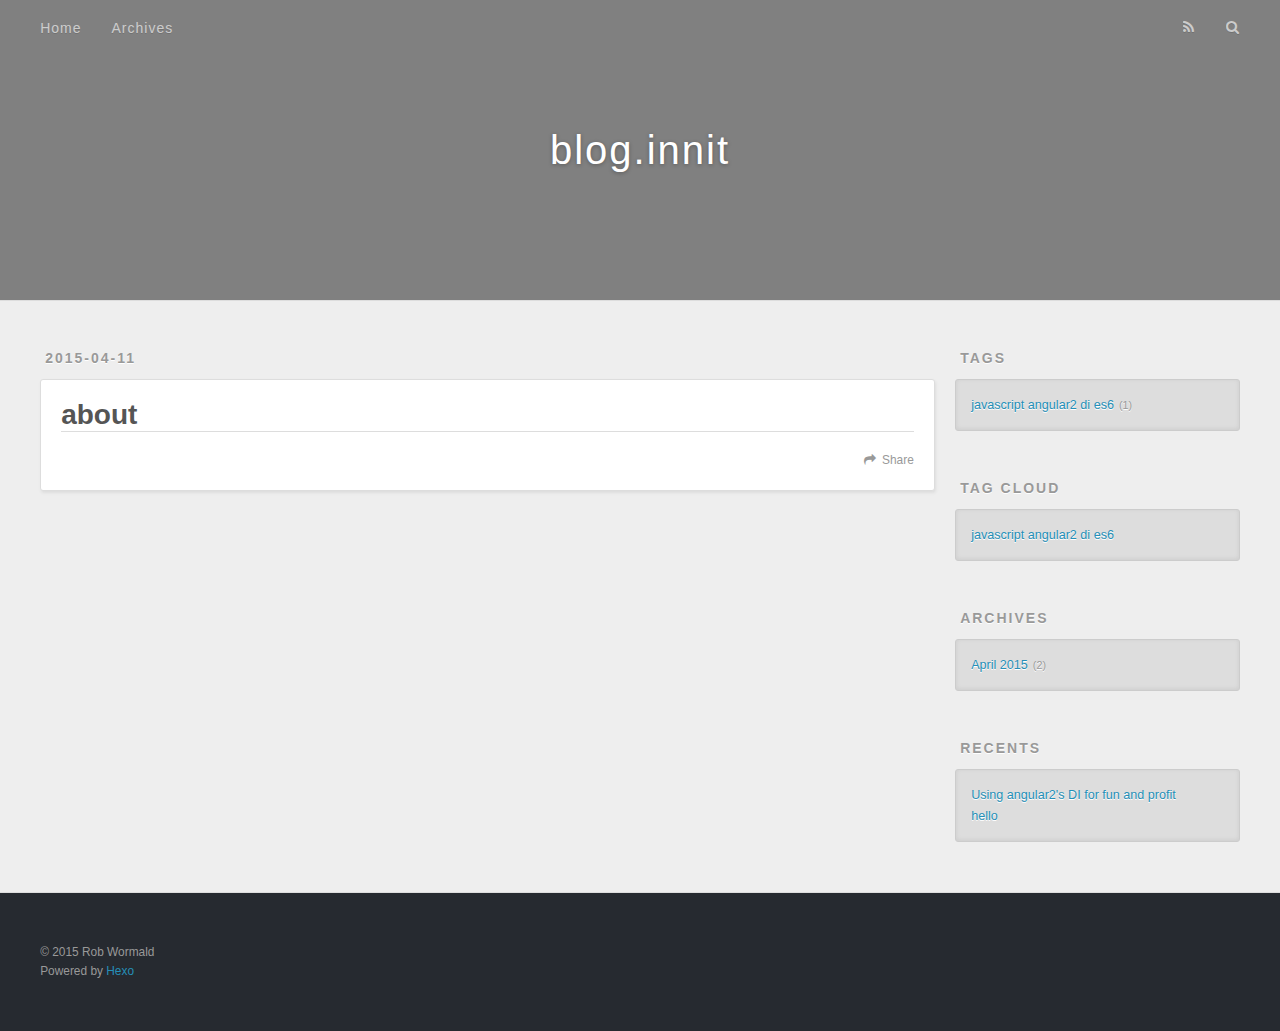
==== commit b06486f7: "Site updated: 2015-04-12 14:31:35" ====
--- a/about/index.html
+++ b/about/index.html
@@ -1,149 +1,199 @@
-<!DOCTYPE HTML>
+<!DOCTYPE html>
 <html>
 <head>
   <meta charset="utf-8">
   
   <title>about | blog.innit</title>
-  <meta name="author" content="Rob Wormald">
+  <meta name="viewport" content="width=device-width, initial-scale=1, maximum-scale=1">
+  <meta name="description" content="javascript blag">
+<meta property="og:type" content="website">
+<meta property="og:title" content="about">
+<meta property="og:url" content="http://innit.github.io/about/index.html">
+<meta property="og:site_name" content="blog.innit">
+<meta property="og:description" content="javascript blag">
+<meta name="twitter:card" content="summary">
+<meta name="twitter:title" content="about">
+<meta name="twitter:description" content="javascript blag">
+<meta name="twitter:creator" content="@robwormald">
+<link rel="publisher" href="robwormald">
   
-  <meta name="description" content="javascript blag">
+    <link rel="alternative" href="/atom.xml" title="blog.innit" type="application/atom+xml">
   
   
-  <meta name="viewport" content="width=device-width, initial-scale=1, maximum-scale=1">
+    <link rel="icon" href="/favicon.png">
+  
+  <link href="//fonts.googleapis.com/css?family=Source+Code+Pro" rel="stylesheet" type="text/css">
+  <link rel="stylesheet" href="/./css/style.css" type="text/css">
+  
+<!-- Google Analytics -->
+<script type="text/javascript">
+(function(i,s,o,g,r,a,m){i['GoogleAnalyticsObject']=r;i[r]=i[r]||function(){
+(i[r].q=i[r].q||[]).push(arguments)},i[r].l=1*new Date();a=s.createElement(o),
+m=s.getElementsByTagName(o)[0];a.async=1;a.src=g;m.parentNode.insertBefore(a,m)
+})(window,document,'script','//www.google-analytics.com/analytics.js','ga');
 
-  <meta property="og:title" content="about"/>
-  <meta property="og:site_name" content="blog.innit"/>
+ga('create', 'UA-61708644-1', 'auto');
+ga('send', 'pageview');
 
-  
-    <meta property="og:image" content="undefined"/>
-  
+</script>
+<!-- End Google Analytics -->
 
-  <link href="/favicon.png" rel="icon">
-  <link rel="alternate" href="/atom.xml" title="blog.innit" type="application/atom+xml">
-  <link rel="stylesheet" href="/css/style.css" media="screen" type="text/css">
-  <!--[if lt IE 9]><script src="//html5shiv.googlecode.com/svn/trunk/html5.js"></script><![endif]-->
-  
 
 </head>
 
-
 <body>
-  <header id="header" class="inner"><div class="alignleft">
-  <h1><a href="/">blog.innit</a></h1>
-  <h2><a href="/"></a></h2>
-</div>
-<nav id="main-nav" class="alignright">
-  <ul>
+  <div id="container">
+    <div id="wrap">
+      <header id="header">
+  <div id="banner"></div>
+  <div id="header-outer" class="outer">
+    <div id="header-title" class="inner">
+      <h1 id="logo-wrap">
+        <a href="/" id="logo">blog.innit</a>
+      </h1>
+      
+    </div>
+    <div id="header-inner" class="inner">
+      <nav id="main-nav">
+        <a id="main-nav-toggle" class="nav-icon"></a>
+        
+          <a class="main-nav-link" href="/">Home</a>
+        
+          <a class="main-nav-link" href="/archives">Archives</a>
+        
+      </nav>
+      <nav id="sub-nav">
+        
+          <a id="nav-rss-link" class="nav-icon" href="/atom.xml" title="RSS Feed"></a>
+        
+        <a id="nav-search-btn" class="nav-icon" title="Search"></a>
+      </nav>
+      <div id="search-form-wrap">
+        <form action="//google.com/search" method="get" accept-charset="UTF-8" class="search-form"><input type="search" name="q" results="0" class="search-form-input" placeholder="Search"><button type="submit" class="search-form-submit">&#xF002;</button><input type="hidden" name="q" value="site:http://innit.github.io"></form>
+      </div>
+    </div>
+  </div>
+</header>
+      <div class="outer">
+        <section id="main"><article id="page-undefined" class="article article-type-page" itemscope itemprop="blogPost">
+  <div class="article-meta">
+    <a href="/about/index.html" class="article-date">
+  <time datetime="2015-04-11T09:03:43.000Z" itemprop="datePublished">2015-04-11</time>
+</a>
     
-      <li><a href="/">Home</a></li>
+  </div>
+  <div class="article-inner">
     
-      <li><a href="/archives">Archives</a></li>
     
-  </ul>
-  <div class="clearfix"></div>
-</nav>
-<div class="clearfix"></div></header>
-  <div id="content" class="inner">
-    <div id="main-col" class="alignleft"><div id="wrapper"><article class="page">
+      <header class="article-header">
+        
   
-  <div class="post-content">
-    <header>
-      
-      
-  
-    <h1 class="title">about</h1>
+    <h1 class="article-title" itemprop="name">
+      about
+    </h1>
   
 
-    </header>
-    <div class="entry">
+      </header>
+    
+    <div class="article-entry" itemprop="articleBody">
       
         
       
     </div>
-    <footer>
+    <footer class="article-footer">
+      <a data-url="http://innit.github.io/about/index.html" data-id="ci8cxi9mf0003eciodstakxoa" class="article-share-link">Share</a>
       
-        
-        
-        
-  <div class="addthis addthis_toolbox addthis_default_style">
-    
-      <a class="addthis_button_facebook_like" fb:like:layout="button_count"></a>
-    
-    
-      <a class="addthis_button_tweet"></a>
-    
-    
-      <a class="addthis_button_google_plusone" g:plusone:size="medium"></a>
-    
-    
-      <a class="addthis_button_pinterest_pinit" pi:pinit:layout="horizontal"></a>
-    
-    <a class="addthis_counter addthis_pill_style"></a>
-  </div>
-  <script type="text/javascript" src="//s7.addthis.com/js/300/addthis_widget.js"></script>
-
       
-      <div class="clearfix"></div>
     </footer>
   </div>
+  
+    
+  
 </article>
 
-
-<section id="comment">
-  <h1 class="title">Comments</h1>
+</section>
+        
+          <aside id="sidebar">
+  
+    
+  
+    
+  <div class="widget-wrap">
+    <h3 class="widget-title">Tags</h3>
+    <div class="widget">
+      <ul class="tag-list"><li class="tag-list-item"><a class="tag-list-link" href="/tags/javascript-angular2-di-es6/">javascript angular2 di es6</a><span class="tag-list-count">1</span></li></ul>
+    </div>
+  </div>
 
   
-      <div id="fb-root"></div>
-<script>
-  (function(d, s, id) {
-    var js, fjs = d.getElementsByTagName(s)[0];
-    if (d.getElementById(id)) return;
-    js = d.createElement(s); js.id = id;
-    js.src = "//connect.facebook.net/en_US/all.js#xfbml=1&appId=123456789012345";
-    fjs.parentNode.insertBefore(js, fjs);
-  }(document, 'script', 'facebook-jssdk'));
-</script>
-
-<div class="fb-comments" data-href="http://innit.github.io/about/index.html" data-num-posts="5" data-width="840" data-colorscheme="light"></div>
-      
-  
-</section>
-
-</div></div>
-    <aside id="sidebar" class="alignright">
-  <div class="search">
-  <form action="//google.com/search" method="get" accept-charset="utf-8">
-    <input type="search" name="q" results="0" placeholder="Search">
-    <input type="hidden" name="q" value="site:innit.github.io">
-  </form>
-</div>
+    
+  <div class="widget-wrap">
+    <h3 class="widget-title">Tag Cloud</h3>
+    <div class="widget tagcloud">
+      <a href="/tags/javascript-angular2-di-es6/" style="font-size: NaNpx;">javascript angular2 di es6</a>
+    </div>
+  </div>
 
   
+    
+  <div class="widget-wrap">
+    <h3 class="widget-title">Archives</h3>
+    <div class="widget">
+      <ul class="archive-list"><li class="archive-list-item"><a class="archive-list-link" href="/archives/2015/04/">April 2015</a><span class="archive-list-count">2</span></li></ul>
+    </div>
+  </div>
+
+  
+    
+  <div class="widget-wrap">
+    <h3 class="widget-title">Recents</h3>
+    <div class="widget">
+      <ul>
+        
+          <li>
+            <a href="/2015/04/11/angular-2-di-for-fun-and-profit/">Using angular2&#39;s DI for fun and profit</a>
+          </li>
+        
+          <li>
+            <a href="/2015/04/11/hello/">hello</a>
+          </li>
+        
+      </ul>
+    </div>
+  </div>
 
   
 </aside>
-    <div class="clearfix"></div>
+        
+      </div>
+      <footer id="footer">
+  
+  <div class="outer">
+    <div id="footer-info" class="inner">
+      &copy; 2015 Rob Wormald<br>
+      Powered by <a href="http://hexo.io/" target="_blank">Hexo</a>
+    </div>
   </div>
-  <footer id="footer" class="inner"><div class="alignleft">
+</footer>
+    </div>
+    <nav id="mobile-nav">
   
-  &copy; 2015 Rob Wormald
+    <a href="/" class="mobile-nav-link">Home</a>
   
-</div>
-<div class="clearfix"></div></footer>
-  <script src="//ajax.googleapis.com/ajax/libs/jquery/2.0.3/jquery.min.js"></script>
-<script src="/js/jquery.imagesloaded.min.js"></script>
-<script src="/js/gallery.js"></script>
+    <a href="/archives" class="mobile-nav-link">Archives</a>
+  
+</nav>
+    
+
+<script src="//ajax.googleapis.com/ajax/libs/jquery/2.0.3/jquery.min.js"></script>
 
 
+  <link rel="stylesheet" href="/fancybox/jquery.fancybox.css" type="text/css">
+  <script src="/fancybox/jquery.fancybox.pack.js" type="text/javascript"></script>
 
 
-<link rel="stylesheet" href="/fancybox/jquery.fancybox.css" media="screen" type="text/css">
-<script src="/fancybox/jquery.fancybox.pack.js"></script>
-<script type="text/javascript">
-(function($){
-  $('.fancybox').fancybox();
-})(jQuery);
-</script>
+<script src="/js/script.js" type="text/javascript"></script>
 
+  </div>
 </body>
-</html>+</html>
--- a/css/style.css
+++ b/css/style.css
@@ -1,412 +1,667 @@
-@import url("//fonts.googleapis.com/css?family=Lato:400,400italic");
-@font-face {
-  font-family: 'FontAwesome';
-  font-style: normal;
-  font-weight: normal;
-  src: url("font/fontawesome-webfont.eot?#iefix") format('embedded-opentype'), url("font/fontawesome-webfont.woff") format('woff'), url("font/fontawesome-webfont.ttf") format('truetype'), url("font/fontawesome-webfont.svg#FontAwesomeRegular") format('svg');
-}
-* {
-  margin: 0;
-  padding: 0;
-}
 body {
-  background: #eee;
-  color: #444;
-  font-family: "Helvetica Neue", "Helvetica", Arial, sans-serif;
-  font-size: 14px;
-  text-shadow: 0 0 1px transparent;
-}
-@media screen and (max-width: 1260px) {
-  body {
-    margin: 0 30px;
-  }
-}
-@media screen and (max-width: 600px) {
-  body {
-    font-size: 13px;
-  }
-}
+  width: 100%;
+}
+body:before,
+body:after {
+  content: "";
+  display: table;
+}
+body:after {
+  clear: both;
+}
+html,
+body,
+div,
+span,
+applet,
+object,
+iframe,
 h1,
 h2,
 h3,
 h4,
 h5,
-h6 {
-  font-family: "Lato", Helvetica Neue, Helvetica, Arial, sans-serif;
-}
-h1 {
-  font-size: 1.8em;
-}
-h2 {
-  font-size: 1.5em;
-}
-h3 {
-  font-size: 1.3em;
-}
-a {
-  text-decoration: none;
-  color: #258fb8;
-}
-a:hover {
-  text-decoration: underline;
-}
+h6,
+p,
+blockquote,
+pre,
+a,
+abbr,
+acronym,
+address,
+big,
+cite,
+code,
+del,
+dfn,
+em,
+img,
+ins,
+kbd,
+q,
+s,
+samp,
+small,
+strike,
+strong,
+sub,
+sup,
+tt,
+var,
+dl,
+dt,
+dd,
+ol,
+ul,
+li,
+fieldset,
+form,
+label,
+legend,
+table,
+caption,
+tbody,
+tfoot,
+thead,
+tr,
+th,
+td {
+  margin: 0;
+  padding: 0;
+  border: 0;
+  outline: 0;
+  font-weight: inherit;
+  font-style: inherit;
+  font-family: inherit;
+  font-size: 100%;
+  vertical-align: baseline;
+}
+body {
+  line-height: 1;
+  color: #000;
+  background: #fff;
+}
+ol,
+ul {
+  list-style: none;
+}
+table {
+  border-collapse: separate;
+  border-spacing: 0;
+  vertical-align: middle;
+}
+caption,
+th,
+td {
+  text-align: left;
+  font-weight: normal;
+  vertical-align: middle;
+}
+a img {
+  border: none;
+}
+input,
+button {
+  margin: 0;
+  padding: 0;
+}
+input::-moz-focus-inner,
+button::-moz-focus-inner {
+  border: 0;
+  padding: 0;
+}
+@font-face {
+  font-family: FontAwesome;
+  font-style: normal;
+  font-weight: normal;
+  src: url("fonts/fontawesome-webfont.eot?v=#4.0.3");
+  src: url("fonts/fontawesome-webfont.eot?#iefix&v=#4.0.3") format("embedded-opentype"), url("fonts/fontawesome-webfont.woff?v=#4.0.3") format("woff"), url("fonts/fontawesome-webfont.ttf?v=#4.0.3") format("truetype"), url("fonts/fontawesome-webfont.svg#fontawesomeregular?v=#4.0.3") format("svg");
+}
+html,
+body,
+#container {
+  height: 100%;
+}
+body {
+  background: #eee;
+  font: 14px "Helvetica Neue", Helvetica, Arial, sans-serif;
+  -webkit-text-size-adjust: 100%;
+}
+.outer {
+  max-width: 1220px;
+  margin: 0 auto;
+  padding: 0 20px;
+}
+.outer:before,
+.outer:after {
+  content: "";
+  display: table;
+}
+.outer:after {
+  clear: both;
+}
+.inner {
+  display: inline;
+  float: left;
+  width: 98.3333333333333%;
+  margin: 0 0.8333333333333%;
+}
+.left,
 .alignleft {
   float: left;
 }
+.right,
 .alignright {
   float: right;
 }
-.clearfix {
-  zoom: 1;
-}
-.clearfix:before,
-.clearfix:after {
-  content: "";
-  display: table;
-}
-.clearfix:after {
+.clear {
   clear: both;
 }
-.inner {
-  width: 1200px;
-  margin: 0 auto;
-}
-@media screen and (max-width: 1260px) {
-  .inner {
-    width: 100%;
-  }
-}
-#main-col {
-  width: 900px;
-}
-@media screen and (max-width: 1260px) {
-  #main-col {
-    width: 100%;
-    margin-right: -300px;
-  }
-}
-@media screen and (max-width: 900px) {
-  #main-col {
-    margin-right: 0;
-    float: none;
-  }
-}
-@media screen and (max-width: 1260px) {
-  #wrapper {
-    margin-right: 300px;
-  }
-}
-@media screen and (max-width: 900px) {
-  #wrapper {
-    margin-right: 0;
-  }
-}
-#header {
-  text-shadow: 0 0 1px #fff;
-  margin: 50px auto;
-}
-#header a {
-  color: #999;
-}
-#header a:hover {
-  color: #258fb8;
-  text-decoration: none;
-}
-#header h1 {
-  font-weight: normal;
-  font-size: 2.5em;
-  line-height: 1;
-}
-#header h2 {
-  font-weight: normal;
-  font-size: 0.9em;
-  line-height: 1;
-  margin-top: 10px;
-}
-#header #main-nav {
-  font-family: "Lato", Helvetica Neue, Helvetica, Arial, sans-serif;
-  line-height: 2.5em;
-}
-#header #main-nav ul {
-  list-style: none;
-}
-#header #main-nav ul li {
-  float: left;
-  margin-left: 30px;
-}
-article {
-  -webkit-box-shadow: 1px 2px 3px #ddd;
-  box-shadow: 1px 2px 3px #ddd;
-  background: #fff;
-}
-article.page {
-  padding-left: 20px;
-}
-article.page .icon {
-  display: none;
-}
-article.post .icon:before {
-  content: '\f016';
-}
-article.photo .icon:before {
-  content: '\f030';
-}
-article.link .icon:before {
-  content: '\f0c1';
-}
-article.link .title a:after {
-  content: '\f08e';
-  color: #999;
-  font: 12px FontAwesome;
-  padding-left: 10px;
-  vertical-align: super;
-}
-article .post-content {
-  padding: 20px 20px 15px 77px;
-  margin-bottom: 50px;
+#container {
   position: relative;
 }
-@media screen and (max-width: 600px) {
-  article .post-content {
-    padding-left: 20px;
-  }
-}
-article .gallery {
+.mobile-nav-on {
   overflow: hidden;
-  position: relative;
-}
-article .gallery:hover .control {
-  opacity: 1;
-  -ms-filter: none;
-  filter: none;
-}
-article .gallery img {
-  min-width: 100%;
-  max-width: 100%;
-  height: auto;
+}
+#wrap {
+  height: 100%;
+  width: 100%;
   position: absolute;
   top: 0;
   left: 0;
-  opacity: 0;
-  -ms-filter: "progid:DXImageTransform.Microsoft.Alpha(Opacity=0)";
-  filter: alpha(opacity=0);
-}
-article .gallery .control {
-  opacity: 0;
-  -ms-filter: "progid:DXImageTransform.Microsoft.Alpha(Opacity=0)";
-  filter: alpha(opacity=0);
-  -webkit-transition: 0.3s;
-  -moz-transition: 0.3s;
-  -o-transition: 0.3s;
-  -ms-transition: 0.3s;
-  transition: 0.3s;
-}
-article .gallery .prev,
-article .gallery .next {
-  position: absolute;
-  top: 0;
-  width: 50%;
-  height: 100%;
-  cursor: pointer;
-}
-article .gallery .prev:before,
-article .gallery .next:before {
-  position: absolute;
-  font: 24px/1 FontAwesome;
-  text-align: center;
-  width: 24px;
-  text-shadow: 0 0 15px rgba(0,0,0,0.5);
-  color: #fff;
-  margin-top: -12px;
-  top: 50%;
-}
-article .gallery .prev {
-  left: 0;
-}
-article .gallery .prev:before {
-  content: '\f053';
-  left: 10px;
-}
-article .gallery .next {
-  right: 0;
-}
-article .gallery .next:before {
-  content: '\f054';
-  right: 10px;
-}
-article header .icon {
-  width: 32px;
-  height: 32px;
-  margin-right: 25px;
-  position: absolute;
-  top: 20px;
-  left: 20px;
-  color: #258fb8;
-}
-@media screen and (max-width: 600px) {
-  article header .icon {
-    display: none;
-  }
-}
-article header .icon:before {
-  position: absolute;
-  font: 32px FontAwesome;
-  top: 0;
-  left: 0;
-  width: 32px;
-  text-align: center;
-}
-article header time {
-  color: #999;
-  font: 0.9em "Lato", Helvetica Neue, Helvetica, Arial, sans-serif;
-  margin-bottom: 5px;
-  display: block;
-  line-height: 1;
-}
-article header .title {
-  font-weight: normal;
-}
-article header .title a {
-  color: #444;
-}
-article header .title a:hover {
-  color: #258fb8;
+  -webkit-transition: 0.2s ease-out;
+  -moz-transition: 0.2s ease-out;
+  -ms-transition: 0.2s ease-out;
+  transition: 0.2s ease-out;
+  z-index: 1;
+  background: #eee;
+}
+.mobile-nav-on #wrap {
+  left: 280px;
+}
+@media screen and (min-width: 768px) {
+  #main {
+    display: inline;
+    float: left;
+    width: 73.3333333333333%;
+    margin: 0 0.8333333333333%;
+  }
+}
+.article-date,
+.article-category-link,
+.archive-year,
+.widget-title {
   text-decoration: none;
-}
-article .entry {
-  text-align: justify;
-  line-height: 1.6;
-}
-article .entry p,
-article .entry blockquote,
-article .entry ul,
-article .entry ol,
-article .entry dl,
-article .entry table,
-article .entry iframe,
-article .entry h3,
-article .entry h4,
-article .entry h5,
-article .entry h6,
-article .entry .video-container {
-  margin-top: 15px;
-}
-article .entry blockquote {
-  border-top: 1px solid #ddd;
-  border-bottom: 1px solid #ddd;
-  font-style: italic;
-  font-family: "Georgia", serif;
-  font-size: 1.2em;
-  padding: 0 30px 15px;
-  text-align: center;
-}
-article .entry blockquote footer {
-  border-top: none;
-  font-size: 0.8em;
-  line-height: 1;
-  margin: 20px 0 0;
-  padding-top: 0;
-}
-article .entry blockquote footer cite:before {
-  content: '—';
-  color: #ccc;
-  padding: 0 0.5em;
-}
-article .entry code,
-article .entry pre {
-  font-family: Monaco, Menlo, Consolas, Courier New, monospace;
-}
-article .entry code {
-  background: #eee;
-  color: #666;
-  padding: 0 5px;
-  margin: 0 2px;
-  font-size: 0.9em;
+  text-transform: uppercase;
+  letter-spacing: 2px;
+  color: #999;
+  margin-bottom: 1em;
+  margin-left: 5px;
+  line-height: 1em;
+  text-shadow: 0 1px #fff;
+  font-weight: bold;
+}
+.article-inner,
+.archive-article-inner {
+  background: #fff;
+  -webkit-box-shadow: 1px 2px 3px #ddd;
+  box-shadow: 1px 2px 3px #ddd;
   border: 1px solid #ddd;
   -webkit-border-radius: 3px;
   border-radius: 3px;
 }
-article .entry pre {
-  background: #eee;
-  border: 1px solid #ddd;
-  margin-top: 15px;
-  overflow: auto;
-  padding: 7px 15px;
-  -webkit-border-radius: 2px;
-  border-radius: 2px;
-}
-article .entry pre code {
+.article-entry h1,
+.widget h1 {
+  font-size: 2em;
+}
+.article-entry h2,
+.widget h2 {
+  font-size: 1.5em;
+}
+.article-entry h3,
+.widget h3 {
+  font-size: 1.3em;
+}
+.article-entry h4,
+.widget h4 {
+  font-size: 1.2em;
+}
+.article-entry h5,
+.widget h5 {
+  font-size: 1em;
+}
+.article-entry h6,
+.widget h6 {
+  font-size: 1em;
+  color: #999;
+}
+.article-entry hr,
+.widget hr {
+  border: 1px dashed #ddd;
+}
+.article-entry strong,
+.widget strong {
+  font-weight: bold;
+}
+.article-entry em,
+.widget em,
+.article-entry cite,
+.widget cite {
+  font-style: italic;
+}
+.article-entry sup,
+.widget sup,
+.article-entry sub,
+.widget sub {
+  font-size: 0.75em;
+  line-height: 0;
+  position: relative;
+  vertical-align: baseline;
+}
+.article-entry sup,
+.widget sup {
+  top: -0.5em;
+}
+.article-entry sub,
+.widget sub {
+  bottom: -0.2em;
+}
+.article-entry small,
+.widget small {
+  font-size: 0.85em;
+}
+.article-entry acronym,
+.widget acronym,
+.article-entry abbr,
+.widget abbr {
+  border-bottom: 1px dotted;
+}
+.article-entry ul,
+.widget ul,
+.article-entry ol,
+.widget ol,
+.article-entry dl,
+.widget dl {
+  margin: 0 20px;
+  line-height: 1.6em;
+}
+.article-entry ul ul,
+.widget ul ul,
+.article-entry ol ul,
+.widget ol ul,
+.article-entry ul ol,
+.widget ul ol,
+.article-entry ol ol,
+.widget ol ol {
+  margin-top: 0;
+  margin-bottom: 0;
+}
+.article-entry ul,
+.widget ul {
+  list-style: disc;
+}
+.article-entry ol,
+.widget ol {
+  list-style: decimal;
+}
+.article-entry dt,
+.widget dt {
+  font-weight: bold;
+}
+#header {
+  height: 300px;
+  position: relative;
+  border-bottom: 1px solid #ddd;
+  background-color: #808080;
+}
+#header:before,
+#header:after {
+  content: "";
+  position: absolute;
+  left: 0;
+  right: 0;
+  height: 40px;
+}
+#header:before {
+  top: 0;
+}
+#header:after {
+  bottom: 0;
+}
+#header-outer {
+  height: 100%;
+  position: relative;
+}
+#header-inner {
+  position: relative;
+  overflow: hidden;
+}
+#banner {
+  position: absolute;
+  top: 0;
+  left: 0;
+  width: 100%;
+  height: 100%;
+  background: url("images/banner.jpg") center #000;
+  -webkit-background-size: cover;
+  -moz-background-size: cover;
+  background-size: cover;
+  z-index: -1;
+}
+#header-title {
+  text-align: center;
+  height: 40px;
+  position: absolute;
+  top: 50%;
+  left: 0;
+  margin-top: -20px;
+}
+#logo,
+#subtitle {
+  text-decoration: none;
+  color: #fff;
+  font-weight: 300;
+  text-shadow: 0 1px 4px rgba(0,0,0,0.3);
+}
+#logo {
+  font-size: 40px;
+  line-height: 40px;
+  letter-spacing: 2px;
+}
+#subtitle {
+  font-size: 16px;
+  line-height: 16px;
+  letter-spacing: 1px;
+}
+#subtitle-wrap {
+  margin-top: 16px;
+}
+#main-nav {
+  float: left;
+  margin-left: -15px;
+}
+.nav-icon,
+.main-nav-link {
+  float: left;
+  color: #fff;
+  opacity: 0.6;
+  text-decoration: none;
+  text-shadow: 0 1px rgba(0,0,0,0.2);
+  -webkit-transition: opacity 0.2s;
+  -moz-transition: opacity 0.2s;
+  -ms-transition: opacity 0.2s;
+  transition: opacity 0.2s;
+  display: block;
+  padding: 20px 15px;
+}
+.nav-icon:hover,
+.main-nav-link:hover {
+  opacity: 1;
+}
+.nav-icon {
+  font-family: FontAwesome;
+  text-align: center;
+  font-size: 14px;
+  width: 14px;
+  height: 14px;
+  padding: 20px 15px;
+  position: relative;
+  cursor: pointer;
+}
+.main-nav-link {
+  font-weight: 300;
+  letter-spacing: 1px;
+}
+@media screen and (max-width: 479px) {
+  .main-nav-link {
+    display: none;
+  }
+}
+#main-nav-toggle {
+  display: none;
+}
+#main-nav-toggle:before {
+  content: "\f0c9";
+}
+@media screen and (max-width: 479px) {
+  #main-nav-toggle {
+    display: block;
+  }
+}
+#sub-nav {
+  float: right;
+  margin-right: -15px;
+}
+#nav-rss-link:before {
+  content: "\f09e";
+}
+#nav-search-btn:before {
+  content: "\f002";
+}
+#search-form-wrap {
+  position: absolute;
+  top: 15px;
+  width: 150px;
+  height: 30px;
+  right: -150px;
+  opacity: 0;
+  -webkit-transition: 0.2s ease-out;
+  -moz-transition: 0.2s ease-out;
+  -ms-transition: 0.2s ease-out;
+  transition: 0.2s ease-out;
+}
+#search-form-wrap.on {
+  opacity: 1;
+  right: 0;
+}
+@media screen and (max-width: 479px) {
+  #search-form-wrap {
+    width: 100%;
+    right: -100%;
+  }
+}
+.search-form {
+  position: absolute;
+  top: 0;
+  left: 0;
+  right: 0;
+  background: #fff;
+  padding: 5px 15px;
+  -webkit-border-radius: 15px;
+  border-radius: 15px;
+  -webkit-box-shadow: 0 0 10px rgba(0,0,0,0.3);
+  box-shadow: 0 0 10px rgba(0,0,0,0.3);
+}
+.search-form-input {
+  border: none;
   background: none;
-  padding: 0;
-  margin: 0;
+  color: #555;
+  width: 100%;
+  font: 13px "Helvetica Neue", Helvetica, Arial, sans-serif;
+  outline: none;
+}
+.search-form-input::-webkit-search-results-decoration,
+.search-form-input::-webkit-search-cancel-button {
+  -webkit-appearance: none;
+}
+.search-form-submit {
+  position: absolute;
+  top: 50%;
+  right: 10px;
+  margin-top: -7px;
+  font: 13px FontAwesome;
   border: none;
-  -webkit-border-radius: 0;
-  border-radius: 0;
-}
-article .entry ul,
-article .entry ol,
-article .entry dl {
-  margin-left: 20px;
-}
-article .entry ul ul,
-article .entry ol ul,
-article .entry dl ul,
-article .entry ul ol,
-article .entry ol ol,
-article .entry dl ol,
-article .entry ul dl,
-article .entry ol dl,
-article .entry dl dl {
-  margin-top: 0;
-}
-article .entry h1,
-article .entry h2 {
-  font-weight: normal;
-  border-bottom: 1px solid #ddd;
-  padding-bottom: 10px;
-  margin-top: 20px;
-}
-article .entry h3,
-article .entry h4,
-article .entry h5,
-article .entry h6 {
-  font-weight: normal;
-}
-article .entry img,
-article .entry video {
+  background: none;
+  color: #bbb;
+  cursor: pointer;
+}
+.search-form-submit:hover,
+.search-form-submit:focus {
+  color: #777;
+}
+.article {
+  margin: 50px 0;
+}
+.article-inner {
+  overflow: hidden;
+}
+.article-meta:before,
+.article-meta:after {
+  content: "";
+  display: table;
+}
+.article-meta:after {
+  clear: both;
+}
+.article-date {
+  float: left;
+}
+.article-category {
+  float: left;
+  line-height: 1em;
+  color: #ccc;
+  text-shadow: 0 1px #fff;
+  margin-left: 8px;
+}
+.article-category:before {
+  content: "\2022";
+}
+.article-category-link {
+  margin: 0 12px 1em;
+}
+.article-header {
+  padding: 20px 20px 0;
+}
+.article-title {
+  text-decoration: none;
+  font-size: 2em;
+  font-weight: bold;
+  color: #555;
+  line-height: 1.1em;
+  -webkit-transition: color 0.2s;
+  -moz-transition: color 0.2s;
+  -ms-transition: color 0.2s;
+  transition: color 0.2s;
+}
+a.article-title:hover {
+  color: #258fb8;
+}
+.article-entry {
+  color: #555;
+  padding: 0 20px;
+}
+.article-entry:before,
+.article-entry:after {
+  content: "";
+  display: table;
+}
+.article-entry:after {
+  clear: both;
+}
+.article-entry p,
+.article-entry table {
+  line-height: 1.6em;
+  margin: 1.6em 0;
+}
+.article-entry h1,
+.article-entry h2,
+.article-entry h3,
+.article-entry h4,
+.article-entry h5,
+.article-entry h6 {
+  font-weight: bold;
+}
+.article-entry h1,
+.article-entry h2,
+.article-entry h3,
+.article-entry h4,
+.article-entry h5,
+.article-entry h6 {
+  line-height: 1.1em;
+  margin: 1.1em 0;
+}
+.article-entry a {
+  color: #258fb8;
+  text-decoration: none;
+}
+.article-entry a:hover {
+  text-decoration: underline;
+}
+.article-entry ul,
+.article-entry ol,
+.article-entry dl {
+  margin-top: 1.6em;
+  margin-bottom: 1.6em;
+}
+.article-entry img,
+.article-entry video {
   max-width: 100%;
   height: auto;
+  display: block;
+  margin: auto;
+}
+.article-entry iframe {
   border: none;
 }
-article .entry iframe {
-  border: none;
-}
-article .entry .caption {
+.article-entry table {
+  width: 100%;
+  border-collapse: collapse;
+  border-spacing: 0;
+}
+.article-entry th {
+  font-weight: bold;
+  border-bottom: 3px solid #ddd;
+  padding-bottom: 0.5em;
+}
+.article-entry td {
+  border-bottom: 1px solid #ddd;
+  padding: 10px 0;
+}
+.article-entry blockquote {
+  font-family: Georgia, "Times New Roman", serif;
+  font-size: 1.4em;
+  margin: 1.6em 20px;
+  text-align: center;
+}
+.article-entry blockquote footer {
+  font-size: 14px;
+  margin: 1.6em 0;
+  font-family: "Helvetica Neue", Helvetica, Arial, sans-serif;
+}
+.article-entry blockquote footer cite:before {
+  content: "—";
+  padding: 0 0.5em;
+}
+.article-entry .pullquote {
+  text-align: left;
+  width: 45%;
+  margin: 0;
+}
+.article-entry .pullquote.left {
+  margin-left: 0.5em;
+  margin-right: 1em;
+}
+.article-entry .pullquote.right {
+  margin-right: 0.5em;
+  margin-left: 1em;
+}
+.article-entry .caption {
+  color: #999;
   display: block;
-  margin-top: 5px;
-  color: #999;
+  font-size: 0.9em;
+  margin-top: 0.5em;
   position: relative;
-  font-size: 0.9em;
-  padding-left: 25px;
-}
-article .entry .caption:before {
-  content: '\f040';
-  position: absolute;
-  font: 1.3em FontAwesome;
-  position: absolute;
-  left: 0;
-  top: 3px;
-}
-article .entry .video-container {
+  text-align: center;
+}
+.article-entry .video-container {
   position: relative;
-  padding-bottom: 56.25%;
-  padding-top: 30px;
+  padding-top: 56.25%;
   height: 0;
   overflow: hidden;
 }
-article .entry .video-container iframe,
-article .entry .video-container object,
-article .entry .video-container embed {
+.article-entry .video-container iframe,
+.article-entry .video-container object,
+.article-entry .video-container embed {
   position: absolute;
   top: 0;
   left: 0;
@@ -414,386 +669,704 @@
   height: 100%;
   margin-top: 0;
 }
-article .entry .pullquote {
+.article-more-link a {
+  display: inline-block;
+  line-height: 1em;
+  padding: 6px 15px;
+  -webkit-border-radius: 15px;
+  border-radius: 15px;
+  background: #eee;
+  color: #999;
+  text-shadow: 0 1px #fff;
+  text-decoration: none;
+}
+.article-more-link a:hover {
+  background: #258fb8;
+  color: #fff;
+  text-decoration: none;
+  text-shadow: 0 1px #1e7293;
+}
+.article-footer {
+  font-size: 0.85em;
+  line-height: 1.6em;
+  border-top: 1px solid #ddd;
+  padding-top: 1.6em;
+  margin: 0 20px 20px;
+}
+.article-footer:before,
+.article-footer:after {
+  content: "";
+  display: table;
+}
+.article-footer:after {
+  clear: both;
+}
+.article-footer a {
+  color: #999;
+  text-decoration: none;
+}
+.article-footer a:hover {
+  color: #555;
+}
+.article-tag-list-item {
+  float: left;
+  margin-right: 10px;
+}
+.article-tag-list-link:before {
+  content: "#";
+}
+.article-comment-link {
   float: right;
-  border: none;
-  padding: 0;
-  margin: 1em 0 0.5em 1.5em;
-  text-align: left;
-  width: 45%;
-  font-size: 1.5em;
-}
-article footer {
-  margin-top: 15px;
-  padding-top: 10px;
-  border-top: 1px solid #ddd;
-  color: #999;
-  font-size: 0.9em;
-  line-height: 16px;
+}
+.article-comment-link:before {
+  content: "\f075";
+  font-family: FontAwesome;
+  padding-right: 8px;
+}
+.article-share-link {
+  cursor: pointer;
+  float: right;
+  margin-left: 20px;
+}
+.article-share-link:before {
+  content: "\f064";
+  font-family: FontAwesome;
+  padding-right: 6px;
+}
+#article-nav {
   position: relative;
-  min-height: 16px;
-}
-article footer a {
-  color: #999;
-}
-article footer a:hover {
-  color: #258fb8;
+}
+#article-nav:before,
+#article-nav:after {
+  content: "";
+  display: table;
+}
+#article-nav:after {
+  clear: both;
+}
+@media screen and (min-width: 768px) {
+  #article-nav {
+    margin: 50px 0;
+  }
+  #article-nav:before {
+    width: 8px;
+    height: 8px;
+    position: absolute;
+    top: 50%;
+    left: 50%;
+    margin-top: -4px;
+    margin-left: -4px;
+    content: "";
+    -webkit-border-radius: 50%;
+    border-radius: 50%;
+    background: #ddd;
+    -webkit-box-shadow: 0 1px 2px #fff;
+    box-shadow: 0 1px 2px #fff;
+  }
+}
+.article-nav-link-wrap {
   text-decoration: none;
-}
-article footer a:before {
-  font: 1.1em FontAwesome;
-  padding-right: 10px;
-  vertical-align: middle;
-}
-article footer a.more-link:before {
-  content: '\f054';
-}
-article footer a.comment-link:before {
-  content: '\f075';
-}
-article footer .categories,
-article footer .tags {
+  text-shadow: 0 1px #fff;
+  color: #999;
+  -webkit-box-sizing: border-box;
+  -moz-box-sizing: border-box;
+  box-sizing: border-box;
+  margin-top: 50px;
+  text-align: center;
+  display: block;
+}
+.article-nav-link-wrap:hover {
+  color: #555;
+}
+@media screen and (min-width: 768px) {
+  .article-nav-link-wrap {
+    width: 50%;
+    margin-top: 0;
+  }
+}
+@media screen and (min-width: 768px) {
+  #article-nav-newer {
+    float: left;
+    text-align: right;
+    padding-right: 20px;
+  }
+}
+@media screen and (min-width: 768px) {
+  #article-nav-older {
+    float: right;
+    text-align: left;
+    padding-left: 20px;
+  }
+}
+.article-nav-caption {
+  text-transform: uppercase;
+  letter-spacing: 2px;
+  color: #ddd;
+  line-height: 1em;
+  font-weight: bold;
+}
+#article-nav-newer .article-nav-caption {
+  margin-right: -2px;
+}
+.article-nav-title {
+  font-size: 0.85em;
+  line-height: 1.6em;
+  margin-top: 0.5em;
+}
+.article-share-box {
+  position: absolute;
+  display: none;
+  background: #fff;
+  -webkit-box-shadow: 1px 2px 10px rgba(0,0,0,0.2);
+  box-shadow: 1px 2px 10px rgba(0,0,0,0.2);
+  -webkit-border-radius: 3px;
+  border-radius: 3px;
+  margin-left: -145px;
+  overflow: hidden;
+  z-index: 1;
+}
+.article-share-box.on {
+  display: block;
+}
+.article-share-input {
+  width: 100%;
+  background: none;
+  -webkit-box-sizing: border-box;
+  -moz-box-sizing: border-box;
+  box-sizing: border-box;
+  font: 14px "Helvetica Neue", Helvetica, Arial, sans-serif;
+  padding: 0 15px;
+  color: #555;
+  outline: none;
+  border: 1px solid #ddd;
+  -webkit-border-radius: 3px 3px 0 0;
+  border-radius: 3px 3px 0 0;
+  height: 36px;
+  line-height: 36px;
+}
+.article-share-links {
+  background: #eee;
+}
+.article-share-links:before,
+.article-share-links:after {
+  content: "";
+  display: table;
+}
+.article-share-links:after {
+  clear: both;
+}
+.article-share-twitter,
+.article-share-facebook,
+.article-share-pinterest,
+.article-share-google {
+  width: 50px;
+  height: 36px;
+  display: block;
+  float: left;
   position: relative;
-  padding-left: 25px;
-  margin: 5px 0;
-}
-article footer .categories:before,
-article footer .tags:before {
+  color: #999;
+  text-shadow: 0 1px #fff;
+}
+.article-share-twitter:before,
+.article-share-facebook:before,
+.article-share-pinterest:before,
+.article-share-google:before {
+  font-size: 20px;
+  font-family: FontAwesome;
+  width: 20px;
+  height: 20px;
   position: absolute;
-  font: 1.1em FontAwesome;
-}
-article footer .categories:before {
-  content: '\f07b';
-  top: 2px;
-  left: 1px;
-}
-article footer .tags:before {
-  content: '\f02b';
-  top: 3px;
-  left: 2px;
-}
-article footer .addthis {
-  margin-top: 15px;
-}
-article footer .addthis iframe {
-  margin-top: 0;
-}
-#comment {
-  padding: 20px;
+  top: 50%;
+  left: 50%;
+  margin-top: -10px;
+  margin-left: -10px;
+  text-align: center;
+}
+.article-share-twitter:hover,
+.article-share-facebook:hover,
+.article-share-pinterest:hover,
+.article-share-google:hover {
+  color: #fff;
+}
+.article-share-twitter:before {
+  content: "\f099";
+}
+.article-share-twitter:hover {
+  background: #00aced;
+  text-shadow: 0 1px #008abe;
+}
+.article-share-facebook:before {
+  content: "\f09a";
+}
+.article-share-facebook:hover {
+  background: #3b5998;
+  text-shadow: 0 1px #2f477a;
+}
+.article-share-pinterest:before {
+  content: "\f0d2";
+}
+.article-share-pinterest:hover {
+  background: #cb2027;
+  text-shadow: 0 1px #a21a1f;
+}
+.article-share-google:before {
+  content: "\f0d5";
+}
+.article-share-google:hover {
+  background: #dd4b39;
+  text-shadow: 0 1px #be3221;
+}
+.article-gallery {
+  background: #000;
+  position: relative;
+}
+.article-gallery-photos {
+  position: relative;
+  overflow: hidden;
+}
+.article-gallery-img {
+  display: none;
+  max-width: 100%;
+}
+.article-gallery-img:first-child {
+  display: block;
+}
+.article-gallery-img.loaded {
+  position: absolute;
+  display: block;
+}
+.article-gallery-img img {
+  display: block;
+  max-width: 100%;
+  margin: 0 auto;
+}
+#comments {
   background: #fff;
   -webkit-box-shadow: 1px 2px 3px #ddd;
   box-shadow: 1px 2px 3px #ddd;
-  margin-bottom: 50px;
-}
-#comment .title {
-  font-weight: normal;
+  padding: 20px;
+  border: 1px solid #ddd;
+  -webkit-border-radius: 3px;
+  border-radius: 3px;
+  margin: 50px 0;
+}
+#comments a {
+  color: #258fb8;
+}
+.archives-wrap {
+  margin: 50px 0;
+}
+.archives:before,
+.archives:after {
+  content: "";
+  display: table;
+}
+.archives:after {
+  clear: both;
+}
+.archive-year-wrap {
+  margin-bottom: 1em;
+}
+.archives {
+  -webkit-column-gap: 10px;
+  -moz-column-gap: 10px;
+  column-gap: 10px;
+}
+@media screen and (min-width: 480px) and (max-width: 767px) {
+  .archives {
+    -webkit-column-count: 2;
+    -moz-column-count: 2;
+    column-count: 2;
+  }
+}
+@media screen and (min-width: 768px) {
+  .archives {
+    -webkit-column-count: 3;
+    -moz-column-count: 3;
+    column-count: 3;
+  }
+}
+.archive-article {
+  -webkit-column-break-inside: avoid;
+  page-break-inside: avoid;
+  overflow: hidden;
+  break-inside: avoid-column;
+}
+.archive-article-inner {
+  padding: 10px;
   margin-bottom: 15px;
 }
-#pagination a {
+.archive-article-title {
+  text-decoration: none;
+  font-weight: bold;
+  color: #555;
+  -webkit-transition: color 0.2s;
+  -moz-transition: color 0.2s;
+  -ms-transition: color 0.2s;
+  transition: color 0.2s;
+  line-height: 1.6em;
+}
+.archive-article-title:hover {
+  color: #258fb8;
+}
+.archive-article-footer {
+  margin-top: 1em;
+}
+.archive-article-date {
+  color: #999;
+  text-decoration: none;
+  font-size: 0.85em;
+  line-height: 1em;
+  margin-bottom: 0.5em;
   display: block;
-  padding: 5px 10px;
-  background: #ddd;
-  color: #999;
-  font-family: "Lato", Helvetica Neue, Helvetica, Arial, sans-serif;
-  text-shadow: 0 0 1px #fff;
-  margin-bottom: 50px;
-}
-#pagination a:hover {
-  background: #258fb8;
-  color: #fff;
-  text-decoration: none;
-  text-shadow: none;
-}
-#pagination .prev:before {
-  content: '\f053';
-  padding-right: 10px;
-  font-family: FontAwesome;
-}
-#pagination .next:after {
-  content: '\f054';
-  padding-left: 10px;
-  font-family: FontAwesome;
-}
-.archive-title {
-  color: #999;
-  font-weight: normal;
-  margin-bottom: 30px;
-  text-shadow: 0 0 1px #fff;
-}
-.archive-title:before {
-  font-family: FontAwesome;
-  content: '\f073';
-  padding-right: 15px;
-}
-.archive-title.tag:before {
-  content: '\f02b';
-}
-.archive-title.category:before {
-  content: '\f07b';
-}
-.archive {
-  -webkit-box-shadow: 1px 2px 3px #ddd;
-  box-shadow: 1px 2px 3px #ddd;
-  border-bottom: 1px solid #ddd;
-  margin-bottom: 50px;
-}
-.archive article {
-  -webkit-box-shadow: none;
-  box-shadow: none;
-}
-.archive article .post-content {
-  margin-bottom: 0;
-}
-#sidebar {
-  width: 270px;
-  line-height: 1.8em;
-}
-@media screen and (max-width: 900px) {
-  #sidebar {
-    float: none;
-    width: 100%;
-  }
-}
-#sidebar .widget {
+}
+#page-nav {
+  margin: 50px auto;
   background: #fff;
   -webkit-box-shadow: 1px 2px 3px #ddd;
   box-shadow: 1px 2px 3px #ddd;
-  margin-bottom: 30px;
-  word-wrap: break-word;
-}
-#sidebar .widget .title {
+  border: 1px solid #ddd;
+  -webkit-border-radius: 3px;
+  border-radius: 3px;
+  text-align: center;
+  color: #999;
+  overflow: hidden;
+}
+#page-nav:before,
+#page-nav:after {
+  content: "";
+  display: table;
+}
+#page-nav:after {
+  clear: both;
+}
+#page-nav a,
+#page-nav span {
+  padding: 10px 20px;
+  line-height: 1;
+  height: 2ex;
+}
+#page-nav a {
+  color: #999;
+  text-decoration: none;
+}
+#page-nav a:hover {
+  background: #999;
+  color: #fff;
+}
+#page-nav .prev {
+  float: left;
+}
+#page-nav .next {
+  float: right;
+}
+#page-nav .page-number {
+  display: inline-block;
+}
+@media screen and (max-width: 479px) {
+  #page-nav .page-number {
+    display: none;
+  }
+}
+#page-nav .current {
+  color: #555;
+  font-weight: bold;
+}
+#page-nav .space {
+  color: #ddd;
+}
+#footer {
+  background: #262a30;
+  padding: 50px 0;
+  border-top: 1px solid #ddd;
+  color: #999;
+}
+#footer a {
+  color: #258fb8;
+  text-decoration: none;
+}
+#footer a:hover {
+  text-decoration: underline;
+}
+#footer-info {
+  line-height: 1.6em;
+  font-size: 0.85em;
+}
+.article-entry pre,
+.article-entry .highlight {
+  background: #2d2d2d;
+  margin: 0 -20px;
   padding: 15px 20px;
-  font-size: 1em;
-  border-bottom: 1px solid #ddd;
-  font-weight: normal;
-}
-#sidebar .widget .entry {
-  font-size: 0.9em;
-  padding: 15px 20px;
-}
-#sidebar .widget ul,
-#sidebar .widget ol,
-#sidebar .widget dl {
-  list-style: none;
-}
-#sidebar .widget ul ul,
-#sidebar .widget ol ul,
-#sidebar .widget dl ul,
-#sidebar .widget ul ol,
-#sidebar .widget ol ol,
-#sidebar .widget dl ol,
-#sidebar .widget ul dl,
-#sidebar .widget ol dl,
-#sidebar .widget dl dl {
-  list-style: disc;
-  margin-left: 20px;
-}
-#sidebar .search {
-  margin-bottom: 30px;
-}
-#sidebar .search input {
-  background: #fff;
-  font-family: "Lato", Helvetica Neue, Helvetica, Arial, sans-serif;
-  font-style: italic;
-  font-size: 1em;
-  padding: 10px 15px;
-  border: 1px solid #ddd;
-  width: 100%;
-  -webkit-box-sizing: border-box;
-  -moz-box-sizing: border-box;
-  box-sizing: border-box;
-  color: #999;
-}
-#sidebar .search input:focus {
-  color: #444;
-}
-#sidebar .tag small {
-  margin-left: 15px;
-  color: #999;
-}
-#sidebar .tag small:before {
-  content: '(';
-}
-#sidebar .tag small:after {
-  content: ')';
-}
-#sidebar .twitter li {
-  border-bottom: 1px solid #ddd;
-  padding: 15px 20px;
-  font-size: 0.9em;
-}
-#sidebar .twitter li:last-of-type {
-  border-bottom: none;
-}
-#sidebar .twitter small {
-  display: block;
-  margin-top: 10px;
-  color: #999;
-  line-height: 1;
-}
-#sidebar .tagcloud .entry {
-  padding-right: 5px;
-}
-#sidebar .tagcloud a {
-  margin-right: 10px;
-  display: inline-block;
-}
-#footer {
-  color: #999;
-  margin-bottom: 50px;
-  font: 0.9em/1.6 "Lato", Helvetica Neue, Helvetica, Arial, sans-serif;
-  text-shadow: 0 0 1px #fff;
-}
-.entry .gist {
+  border-style: solid;
+  border-color: #ddd;
+  border-width: 1px 0;
+  overflow: auto;
+  color: #ccc;
+  line-height: 22.400000000000002px;
+}
+.article-entry .highlight .gutter pre,
+.article-entry .gist .gist-file .gist-data .line-numbers {
+  color: #666;
+  font-size: 0.85em;
+}
+.article-entry pre,
+.article-entry code {
+  font-family: "Source Code Pro", Consolas, Monaco, Menlo, Consolas, monospace;
+}
+.article-entry code {
   background: #eee;
-  border: 1px solid #ddd;
-  margin-top: 15px;
-  padding: 7px 15px;
-  -webkit-border-radius: 2px;
-  border-radius: 2px;
-  text-shadow: 0 0 1px #fff;
-  line-height: 1.6;
-  overflow: auto;
-  color: #666;
-}
-.entry .gist .gist-file {
+  text-shadow: 0 1px #fff;
+  padding: 0 0.3em;
+}
+.article-entry pre code {
+  background: none;
+  text-shadow: none;
+  padding: 0;
+}
+.article-entry .highlight pre {
   border: none;
-  font-family: inherit;
   margin: 0;
-  font-size: 0.9em;
-}
-.entry .gist .gist-file .gist-data {
-  background: none;
-  border-bottom: none;
-}
-.entry .gist .gist-file .gist-data pre {
-  padding: 0 !important;
-  font-family: Monaco, Menlo, Consolas, Courier New, monospace;
-}
-.entry .gist .gist-file .gist-meta {
-  background: none;
-  color: #999;
-  margin-top: 5px;
   padding: 0;
-  text-shadow: 0 0 1px #fff;
-  font-size: 100%;
-}
-.entry .gist .gist-file .gist-meta a {
-  color: #258fb8;
-}
-.entry .gist .gist-file .gist-meta a:visited {
-  color: #258fb8;
-}
-figure.highlight {
-  background: #eee;
-  border: 1px solid #ddd;
-  margin-top: 15px;
-  padding: 7px 15px;
-  -webkit-border-radius: 2px;
-  border-radius: 2px;
-  text-shadow: 0 0 1px #fff;
-  line-height: 1.6;
-  overflow: auto;
-  position: relative;
-  font-size: 0.9em;
-}
-figure.highlight figcaption {
-  color: #999;
-  margin-bottom: 5px;
-  text-shadow: 0 0 1px #fff;
-}
-figure.highlight figcaption a {
-  position: absolute;
-  right: 15px;
-}
-figure.highlight pre {
+}
+.article-entry .highlight table {
+  margin: 0;
+  width: auto;
+}
+.article-entry .highlight td {
   border: none;
   padding: 0;
+}
+.article-entry .highlight figcaption {
+  font-size: 0.85em;
+  color: #999;
+  line-height: 1em;
+  margin-bottom: 1em;
+}
+.article-entry .highlight figcaption:before,
+.article-entry .highlight figcaption:after {
+  content: "";
+  display: table;
+}
+.article-entry .highlight figcaption:after {
+  clear: both;
+}
+.article-entry .highlight figcaption a {
+  float: right;
+}
+.article-entry .highlight .gutter pre {
+  text-align: right;
+  padding-right: 20px;
+}
+.article-entry .highlight .line {
+  height: 22.400000000000002px;
+}
+.article-entry .gist {
+  margin: 0 -20px;
+  border-style: solid;
+  border-color: #ddd;
+  border-width: 1px 0;
+  background: #2d2d2d;
+  padding: 15px 20px 15px 0;
+}
+.article-entry .gist .gist-file {
+  border: none;
+  font-family: "Source Code Pro", Consolas, Monaco, Menlo, Consolas, monospace;
   margin: 0;
 }
-figure.highlight table {
-  margin-top: 0;
-  border-spacing: 0;
-}
-figure.highlight .gutter {
-  color: #999;
-  padding-right: 15px;
-  border-right: 1px solid #ddd;
-  text-align: right;
-}
-figure.highlight .code {
-  padding-left: 15px;
-  border-left: 1px solid #fff;
-  color: #666;
-}
-figure.highlight .line {
-  height: 20px;
+.article-entry .gist .gist-file .gist-data {
+  background: none;
+  border: none;
+}
+.article-entry .gist .gist-file .gist-data .line-numbers {
+  background: none;
+  border: none;
+  padding: 0 20px 0 0;
+}
+.article-entry .gist .gist-file .gist-data .line-data {
+  padding: 0 !important;
+}
+.article-entry .gist .gist-file .highlight {
+  margin: 0;
+  padding: 0;
+  border: none;
+}
+.article-entry .gist .gist-file .gist-meta {
+  background: #2d2d2d;
+  color: #999;
+  font: 0.85em "Helvetica Neue", Helvetica, Arial, sans-serif;
+  text-shadow: 0 0;
+  padding: 0;
+  margin-top: 1em;
+  margin-left: 20px;
+}
+.article-entry .gist .gist-file .gist-meta a {
+  color: #258fb8;
+  font-weight: normal;
+}
+.article-entry .gist .gist-file .gist-meta a:hover {
+  text-decoration: underline;
 }
 pre .comment,
-pre .template_comment,
-pre .diff .header,
-pre .doctype,
-pre .pi,
-pre .lisp .string,
-pre .javadoc {
-  color: #93a1a1;
-  font-style: italic;
+pre .title {
+  color: #999;
+}
+pre .variable,
+pre .attribute,
+pre .tag,
+pre .regexp,
+pre .ruby .constant,
+pre .xml .tag .title,
+pre .xml .pi,
+pre .xml .doctype,
+pre .html .doctype,
+pre .css .id,
+pre .css .class,
+pre .css .pseudo {
+  color: #f2777a;
+}
+pre .number,
+pre .preprocessor,
+pre .built_in,
+pre .literal,
+pre .params,
+pre .constant {
+  color: #f99157;
+}
+pre .class,
+pre .ruby .class .title,
+pre .css .rules .attribute {
+  color: #9c9;
+}
+pre .string,
+pre .value,
+pre .inheritance,
+pre .header,
+pre .ruby .symbol,
+pre .xml .cdata {
+  color: #9c9;
+}
+pre .css .hexcolor {
+  color: #6cc;
+}
+pre .function,
+pre .python .decorator,
+pre .python .title,
+pre .ruby .function .title,
+pre .ruby .title .keyword,
+pre .perl .sub,
+pre .javascript .title,
+pre .coffeescript .title {
+  color: #69c;
 }
 pre .keyword,
-pre .winutils,
-pre .method,
-pre .addition,
-pre .css .tag,
-pre .request,
-pre .status,
-pre .nginx .title {
-  color: #859900;
-}
-pre .number,
-pre .command,
-pre .string,
-pre .tag .value,
-pre .phpdoc,
-pre .tex .formula,
-pre .regexp,
-pre .hexcolor {
-  color: #2aa198;
-}
-pre .title,
-pre .localvars,
-pre .chunk,
-pre .decorator,
-pre .built_in,
-pre .identifier,
-pre .vhdl,
-pre .literal,
-pre .id {
-  color: #268bd2;
-}
-pre .attribute,
-pre .variable,
-pre .lisp .body,
-pre .smalltalk .number,
-pre .constant,
-pre .class .title,
-pre .parent,
-pre .haskell .type {
-  color: #b58900;
-}
-pre .preprocessor,
-pre .preprocessor .keyword,
-pre .shebang,
-pre .symbol,
-pre .symbol .string,
-pre .diff .change,
-pre .special,
-pre .attr_selector,
-pre .important,
-pre .subst,
-pre .cdata,
-pre .clojure .title {
-  color: #cb4b16;
-}
-pre .deletion {
-  color: #dc322f;
-}
+pre .javascript .function {
+  color: #c9c;
+}
+@media screen and (max-width: 479px) {
+  #mobile-nav {
+    position: absolute;
+    top: 0;
+    left: 0;
+    width: 280px;
+    height: 100%;
+    background: #191919;
+    border-right: 1px solid #fff;
+  }
+}
+@media screen and (max-width: 479px) {
+  .mobile-nav-link {
+    display: block;
+    color: #999;
+    text-decoration: none;
+    padding: 15px 20px;
+    font-weight: bold;
+  }
+  .mobile-nav-link:hover {
+    color: #fff;
+  }
+}
+@media screen and (min-width: 768px) {
+  #sidebar {
+    display: inline;
+    float: left;
+    width: 23.3333333333333%;
+    margin: 0 0.8333333333333%;
+  }
+}
+.widget-wrap {
+  margin: 50px 0;
+}
+.widget {
+  color: #777;
+  text-shadow: 0 1px #fff;
+  background: #ddd;
+  -webkit-box-shadow: 0 -1px 4px #ccc inset;
+  box-shadow: 0 -1px 4px #ccc inset;
+  border: 1px solid #ccc;
+  padding: 15px;
+  -webkit-border-radius: 3px;
+  border-radius: 3px;
+}
+.widget a {
+  color: #258fb8;
+  text-decoration: none;
+}
+.widget a:hover {
+  text-decoration: underline;
+}
+.widget ul ul,
+.widget ol ul,
+.widget dl ul,
+.widget ul ol,
+.widget ol ol,
+.widget dl ol,
+.widget ul dl,
+.widget ol dl,
+.widget dl dl {
+  margin-left: 15px;
+  list-style: disc;
+}
+.widget {
+  line-height: 1.6em;
+  word-wrap: break-word;
+  font-size: 0.9em;
+}
+.widget ul,
+.widget ol {
+  list-style: none;
+  margin: 0;
+}
+.widget ul ul,
+.widget ol ul,
+.widget ul ol,
+.widget ol ol {
+  margin: 0 20px;
+}
+.widget ul ul,
+.widget ol ul {
+  list-style: disc;
+}
+.widget ul ol,
+.widget ol ol {
+  list-style: decimal;
+}
+.category-list-count,
+.tag-list-count,
+.archive-list-count {
+  padding-left: 5px;
+  color: #999;
+  font-size: 0.85em;
+}
+.category-list-count:before,
+.tag-list-count:before,
+.archive-list-count:before {
+  content: "(";
+}
+.category-list-count:after,
+.tag-list-count:after,
+.archive-list-count:after {
+  content: ")";
+}
+.tagcloud a {
+  margin-right: 5px;
+}
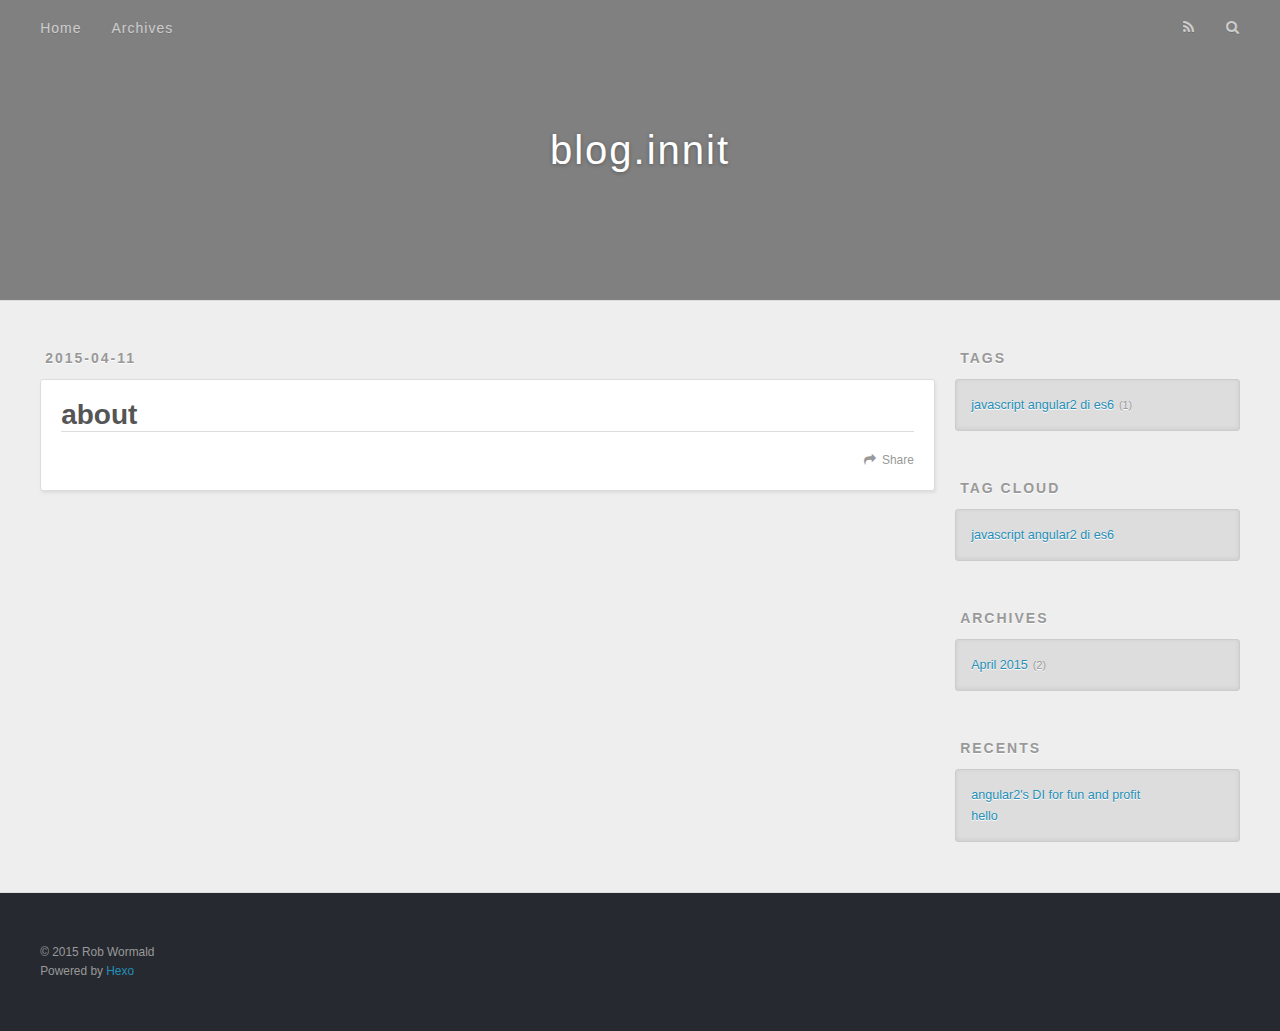
==== commit 485b2d7b: "Site updated: 2015-04-12 14:33:20" ====
--- a/about/index.html
+++ b/about/index.html
@@ -101,7 +101,7 @@
       
     </div>
     <footer class="article-footer">
-      <a data-url="http://innit.github.io/about/index.html" data-id="ci8cxi9mf0003eciodstakxoa" class="article-share-link">Share</a>
+      <a data-url="http://innit.github.io/about/index.html" data-id="ci8eyx31u0003tdiojbi1ifg5" class="article-share-link">Share</a>
       
       
     </footer>
@@ -151,7 +151,7 @@
       <ul>
         
           <li>
-            <a href="/2015/04/11/angular-2-di-for-fun-and-profit/">Using angular2&#39;s DI for fun and profit</a>
+            <a href="/2015/04/11/angular-2-di-for-fun-and-profit/">angular2&#39;s DI for fun and profit</a>
           </li>
         
           <li>
